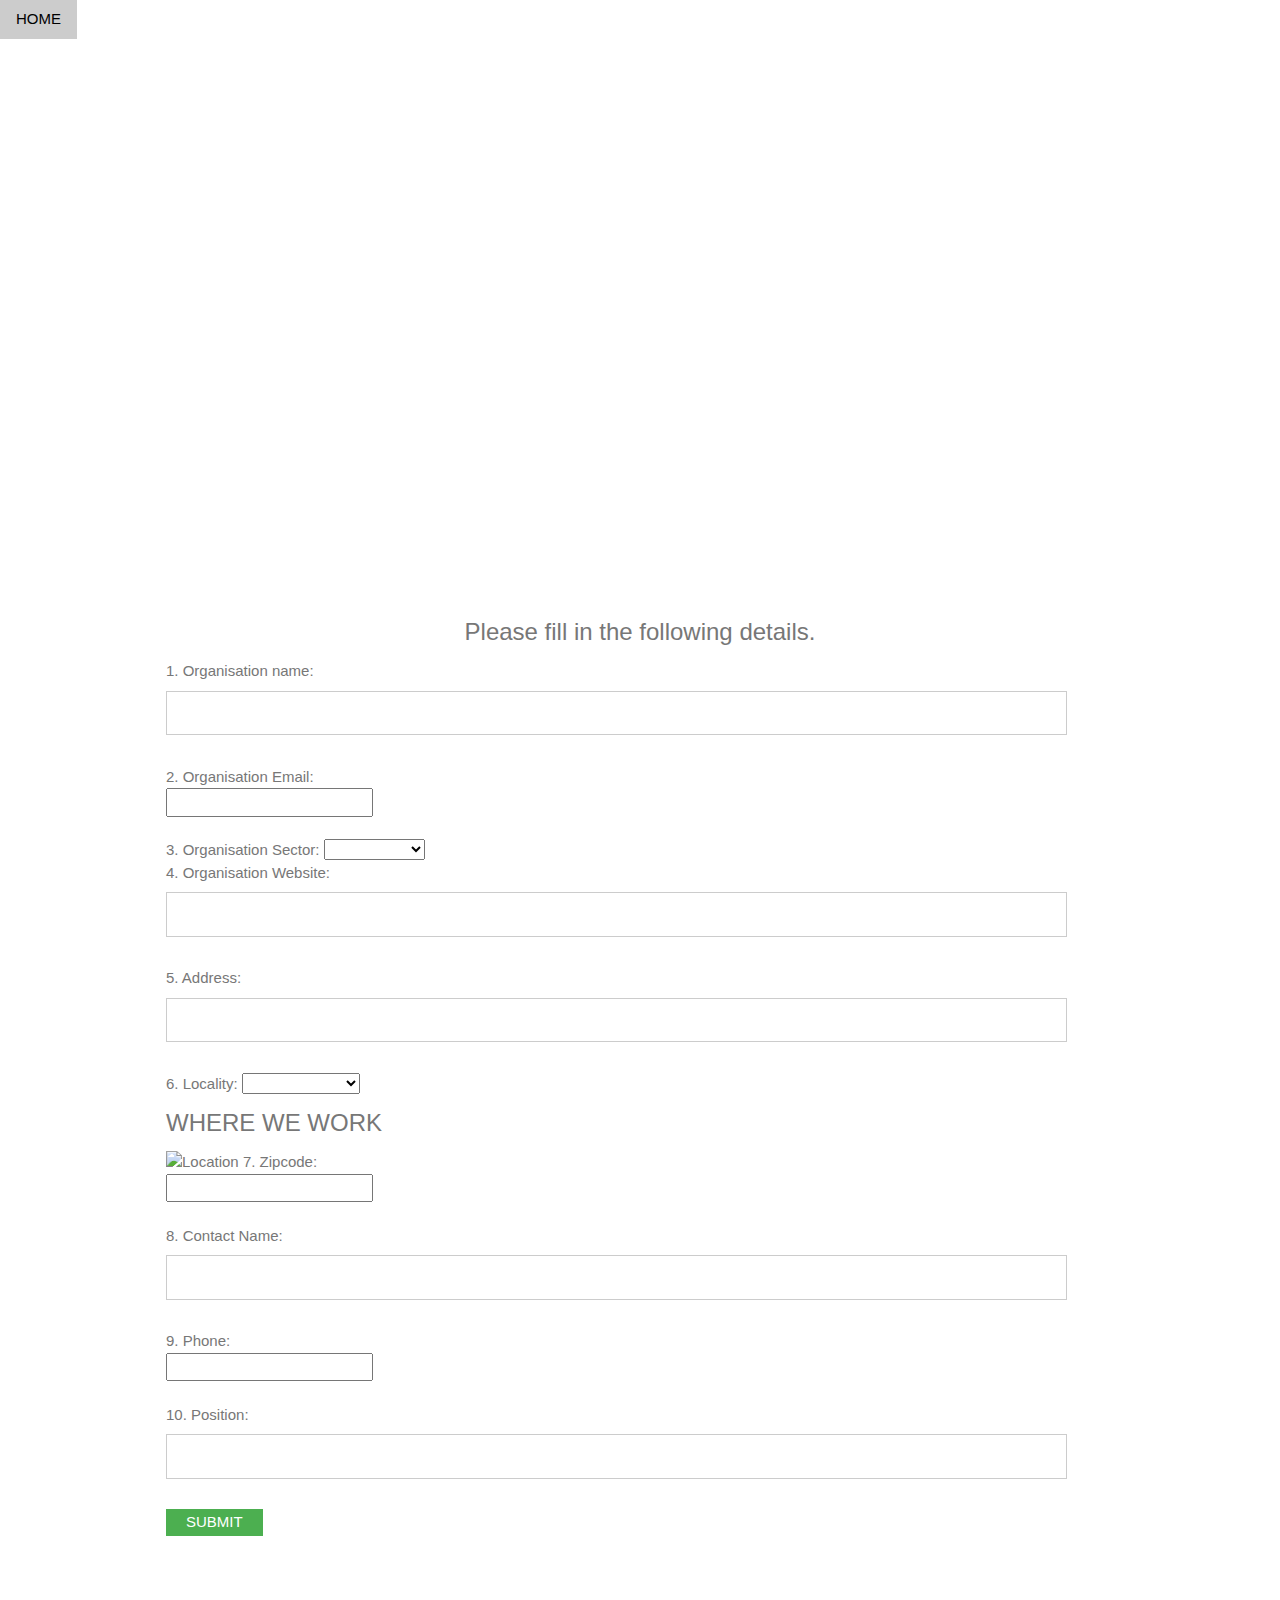
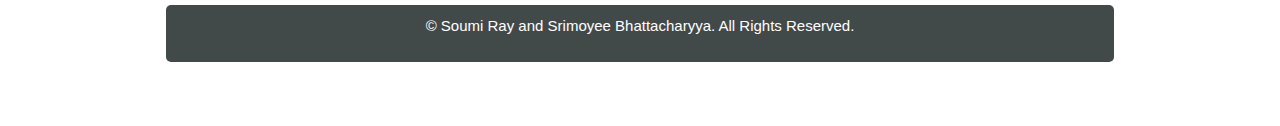
==== app/src/ui/advertiseform.html @ afe5620c "Fixed mobile view issue. Added advertise forms" ====
<!DOCTYPE html>
<html>
<head>
<title>Green Strips</title>
<meta charset="UTF-8">
<meta name="viewport" content="width=device-width, initial-scale=1">
<!-- <link rel="stylesheet" href="https://www.w3schools.com/w3css/4/w3.css">
<link rel="stylesheet" href="https://fonts.googleapis.com/css?family=Lato">-->
<link rel="stylesheet" href="https://cdnjs.cloudflare.com/ajax/libs/font-awesome/4.7.0/css/font-awesome.min.css">
<link rel="stylesheet" href="./style.css">
<link rel="stylesheet" href="./styleadvertise1.css">
</head>

<body>

<!-- Navbar (sit on top) -->
<div class="w3-top">
  <div class="w3-bar w3-text-white" id="myNavbar">
    <a class="w3-bar-item w3-button w3-hover-black w3-hide-medium w3-hide-large w3-right" href="javascript:void(0);" onclick="toggleFunction()" title="Toggle Navigation Menu">
      <i class="fa fa-bars"></i>
    </a>
    <a href="#home" class="w3-bar-item w3-button">HOME</a>
    <a href="#about" class="w3-bar-item w3-button w3-hide-small"><i class="fa fa-user"></i> ABOUT</a>
    <a href="#portfolio" class="w3-bar-item w3-button w3-hide-small"><i class="fa fa-th"></i> OUR WORK</a>
    <a href="#contact" class="w3-bar-item w3-button w3-hide-small"><i class="fa fa-envelope"></i> CONTACT</a>
    <a href="./ui/advertiseform.html" class="w3-bar-item w3-button w3-hide-small"><i class="fa fa-newspaper-o"></i> ADVERTISE</a>


		<!--SIGN IN PAGE STARTS HERE-->
		<button onclick="document.getElementById('id01').style.display='block'" class="w3-bar-item w3-button w3-hide-small w3-right w3-hover-red;"><i class="fa fa-sign-in "></i> SIGN IN</button>
		<div id="id01" class="modal">
			<form class="modal-content animate" action="/action_page.php">
		<div class="imgcontainer">
		<span onclick="document.getElementById('id01').style.display='none'" class="close" title="Close">&times;</span>
		<img src="./images/signin.jpg" alt="Avatar" class="avatar">
		</div>

		<div class="container">
		<label><b>Username</b></label>
		<input type="text" placeholder="Enter Username" name="uname" required>

		<label><b>Password</b></label>
		<input type="password" placeholder="Enter Password" name="psw" required>

		<button id="signin" type="submit">SIGN IN</button>
		</div>

		<div class="container" style="background-color:#f1f1f1">
		<button type="button" onclick="document.getElementById('id01').style.display='none'" class="cancelbtn">Cancel</button>
		<button type="button" onclick="document.getElementById('id01').style.display='none'; document.getElementById('id02').style.display='block';" id="signupbtn">New member? Sign up here.</button>
		</div>
		</form>
		</div>
    <!--SIGN IN PAGE ends HERE-->
    <!--SIGN UP PAGE starts HERE-->
        <div id="id02" class="modal">
            <form class="modal-content animate" action="/action_page.php">
        <div class="imgcontainer">
        <span onclick="document.getElementById('id02').style.display='none'" class="close" title="Close">&times;</span>
        <img src="./images/signin.jpg" alt="Avatar" class="avatar">
        </div>

        <div class="container">
        <label><b>Username</b></label>
        <input type="text" placeholder="Enter Username" name="uname" required>

        <label><b>Password</b></label>
        <input type="password" placeholder="Enter Password" name="psw" required>

        <label><b>Password</b></label>
        <input type="password" placeholder="Enter Password" name="psw" required>

        <button id="signin" type="submit">SIGN UP</button>
        </div>

        <div class="container" style="background-color:#f1f1f1">
        <button type="button" onclick="document.getElementById('id02').style.display='none'" class="cancelbtn">Cancel</button>
        <button type="button" onclick="document.getElementById('id02').style.display='none'; document.getElementById('id01').style.display='block';" id="signupbtn">Sign in here.</button>
        </div>
        </form>
        </div>
  </div>

  <!-- Navbar on small screens -->
  <div id="navDemo" class="w3-bar-block w3-white w3-hide w3-hide-large w3-hide-medium">
    <a href="#about" class="w3-bar-item w3-button" onclick="toggleFunction()">ABOUT</a>
    <a href="#portfolio" class="w3-bar-item w3-button" onclick="toggleFunction()">OUR WORK</a>
    <a href="#contact" class="w3-bar-item w3-button" onclick="toggleFunction()">CONTACT</a>
	<a href="signin.html" class="w3-bar-item w3-button w3-hide-small"><i class="fa fa-sign-in"></i> SIGN IN</a>
	<a href="advertiseform.html" class="w3-bar-item w3-button w3-hide-small"><i class="fa fa-newspaper-o"></i> ADVERTISE</a>
  </div>
</div>

<!-- First Parallax Image with Logo Text
<div class="bgimg-1 w3-display-container w3-opacity-min" id="home">
  <div class="w3-display-middle" style="white-space:nowrap;">
    <span class="w3-center w3-padding-large w3-xlarge w3-wide w3-animate-opacity"><img src="./images/logo.jpg" class="w3-round w3-image w3-center" alt="Our Logo"  width="50%" height="100%"></span>
  </div>
</div>-->

<!-- Second Parallax Image with Portfolio Text -->
<div class="bgimg-1 w3-display-container w3-opacity-min" style="min-height: 60%">
  <div class="w3-display-middle w3-center" style="border:0.4em double white;padding:0.5%">
    <span class="w3-xxlarge w3-text-white w3-wide">Advertiser Informaion</span>
  </div>
</div>

<!-- Container (Form Section) -->
<div class="w3-content w3-container w3-padding-64" id="portfolio">
  <h3 class="w3-center">Please fill in the following details.</h3>
  <form action="___________" method="post">
1. Organisation name:</br>
<input type="text" name="org_name" required><br/><br/>
2. Organisation Email:<br/>
<input type="email" name="org_email" required><br/><br/>
3. Organisation Sector:
<select name="sector" required>
  <option label=" "></option>
  <option value="educational" required>Educational</option>
  <option value="medical" required>Medical</option>
  <option value="others" required>Others</option>
</select></br>
<!-- <input type="text" name="org_sector" required><br/><br/> -->
4. Organisation Website:
<input type="text" name="org_website" required ><br/><br/>
5. Address:</br>
<input type="text" name="address" required ><br/><br/>
6. Locality:
<select name="location" required>
  <option label=" "></option>
  <option value="kankurganchi" required>Kankurganchi</option>
  <option value="bangur" required>Bangur</option>
  <option value="saltlake" required>Salt Lake</option>
  <option value="collegestreet required">College Street</option>
</select></br>
<!-- <input type="text" name="city" required ><br/><br/> -->
 <h3>WHERE WE WORK</h3>
 <img src="./images/location.jpg" alt="Location" style="width:100%">
7. Zipcode:</br>
<input type="number" name="zipcode" required ><br/><br/>
8. Contact Name:</br>
<input type="text" name="contact_name" required ><br/><br/>
9. Phone:</br>
<input type="number" name="contact_phone" required ><br/><br/>
10. Position:</br>
<input type="text" name="contact_position" required ><br/><br/>

<button class="btn" type="submit" formaction="---------">SUBMIT</button>
<!-- <br>&emsp; &emsp; &emsp; &nbsp&nbsp&nbsp<input type="submit" value="Submit"><br> -->
<br/><br/>
</form>
<footer>
&copy; Soumi Ray and Srimoyee Bhattacharyya. All Rights Reserved.</p>
</footer>
<script src="./script.js"></script>
</body>
</html>
---- app/src/ui/style.css ----
body,h1,h2,h3,h4,h5,h6 {font-family: "Lato", sans-serif;}
body, html {
    color: #777;
    line-height: 1.8;
    min-width: 100%;
    margin: 0;
    padding: 0;
    height:100%;
}
/* Create a Parallax Effect */
.bgimg-1, .bgimg-2, .bgimg-3 {
    background-attachment: fixed;
    background-position: center;
    background-repeat: no-repeat;
    background-size: cover;
}

/* First image (Logo. Full height) */
.bgimg-1 {
    background-image: url('./images/back1.jpg');
    min-height: 100%;
}

/* Second image (Portfolio) */
.bgimg-2 {
    background-image: url("./images/leaves_raindrop.jpg");
    min-height: 400px;
}

/* Third image (Contact) */
.bgimg-3 {
    background-image: url("./images/back1.jpg");
    min-height: 400px;
}

.w3-wide {letter-spacing: 10px;}
.w3-hover-opacity {cursor: pointer;}

/* Turn off parallax scrolling for tablets and phones */
@media only screen and (max-device-width: 1024px) {
    .bgimg-1, .bgimg-2, .bgimg-3 {
        background-attachment: scroll;
    }
}
/* Change styles for span and cancel button on extra small screens */
@media screen and (max-width: 300px) {
    span.psw {
       display: block;
       float: none;
    }
    .cancelbtn {
       width: 100%;
    }
    .modal-content{
      min-width: 95%;
    }
}/*Login styling ends here*/

/* On smaller screens, decrease text size */
@media only screen and (max-width: 300px) {
  .text {font-size: 11px}
}
@media only screen and (max-width: 800px) {
  .modal-content{
      min-width: 90%;
      max-width: 95%;
    }
}
/*Login styling starts here*/
/* Full-width input fields */
input[type=text], input[type=password] {
    width: 95%;
    padding: 10px 20px;
    margin: 8px auto 8px auto;
    display: inline-block;
    border: 1px solid #ccc;
    box-sizing: border-box;
}

/* Set a style for all buttons */
button {
    background-color: #4CAF50;
    color: white;
    padding: 2px 20px;
    margin: 1px 0;
    border: none;
    cursor: pointer;
    width:auto;
}

button:hover {
    opacity: 0.8;
}

/* Extra styles for the cancel button */
.cancelbtn {
    width: auto;
    padding: 10px 18px;
    background-color: #E74C3C;
}
#navSignout{
  display: none;
}
#signin, #signup {
    width: auto;
    padding: 10px 18px;
    background-color: #229954;
    position: relative;
}
#btnchange {
    width: auto;
    padding: 10px 18px;
    background-color: #DC7633;
}
#error-msg{
  width: 95%;
  padding: 10px 20px;
  margin: 8px 0;
  background-color: #FDEDEC;
  color:#7B241C;
  border: 5px solid #CB4335  ;
  display:none;
}
#success-msg{
  width: 95%;
  padding: 10px 20px;
  margin: 8px 0;
  background-color: #D5F5E3;
  color:#196F3D;
  border: 5px solid green;
  display: none;
}
/* Center the image and position the close button */
.imgcontainer {
    text-align: center;
    margin: 24px 0 12px 0;
    position: relative;
}

img.avatar {
    width: 40%;
    border-radius: 50%;
}

.container {
    padding: 16px;
}

span.psw {
    float: right;
    padding-top: 16px;
}

/* The Modal (background) */
.modal {
    display: none; /* Hidden by default */
    position: fixed; /* Stay in place */
    z-index: 1; /* Sit on top */
    left: 0;
    top: 0;
    width: 100%; /* Full width */
    height: 100%; /* Full height */
    overflow: auto; /* Enable scroll if needed */
    background-color: rgb(0,0,0); /* Fallback color */
    background-color: rgba(0,0,0,0.4); /* Black w/ opacity */
    padding-top: 1%;
}

/* Modal Content/Box */
.modal-content {
    background-color: #fefefe;
    margin: 4% auto 4% auto; /* 4% from the top, 4% from the bottom and centered */
    border: 1px solid #888;
    max-width: 50%;/*Could be more or less, depending on screen size */
}

/* The Close Button (x) */
.close {
    position: absolute;
    right: 25px;
    top: 0;
    color: #000;
    font-size: 35px;
    font-weight: bold;
}

.close:hover,
.close:focus {
    color: red;
    cursor: pointer;
}

/* Add Zoom Animation */
.animate {
    -webkit-animation: animatezoom 0.6s;
    animation: animatezoom 0.6s
}

@-webkit-keyframes animatezoom {
    from {-webkit-transform: scale(0)}
    to {-webkit-transform: scale(1)}
}

@keyframes animatezoom {
    from {transform: scale(0)}
    to {transform: scale(1)}
}

* {box-sizing:border-box}
body {font-family: Verdana,sans-serif;}
.mySlides {display:none}

/* Slideshow container */
.slideshow-container {
  max-width: 1000px;
  position: relative;
  margin: auto;
}

/* Caption text */
.text {
  color: #f2f2f2;
  font-size: 15px;
  padding: 8px 12px;
  position: absolute;
  bottom: 8px;
  width: 100%;
  text-align: center;
}

/* Number text (1/3 etc) */
.numbertext {
  color: #f2f2f2;
  font-size: 12px;
  padding: 8px 12px;
  position: absolute;
  top: 0;
}

/* The dots/bullets/indicators */
.dot {
  height: 13px;
  width: 13px;
  margin: 0 2px;
  background-color: #bbb;
  border-radius: 50%;
  display: inline-block;
  transition: background-color 0.6s ease;
}

.active {
  background-color: #717171;
}

/* Fading animation */
.fade {
  -webkit-animation-name: fade;
  -webkit-animation-duration: 1.5s;
  animation-name: fade;
  animation-duration: 1.5s;
}

@-webkit-keyframes fade {
  from {opacity: .4}
  to {opacity: 1}
}

@keyframes fade {
  from {opacity: .4}
  to {opacity: 1}
}


footer{
horizontal-align:middle;
background-position:center;
margin-top:5%;
border-radius:5px;
text-decoration:none;
padding:1%;
color:#FFFFFF;
width:100%;
height:10%;
background:#424949;
text-align:center;
}
---- app/src/ui/styleadvertise1.css ----
/* W3.CSS 4.04 Apr 2017 by Jan Egil and Borge Refsnes */
html{box-sizing:border-box}*,*:before,*:after{box-sizing:inherit}
/* Extract from normalize.css by Nicolas Gallagher and Jonathan Neal git.io/normalize */
html{-ms-text-size-adjust:100%;-webkit-text-size-adjust:100%}body{margin:0}
article,aside,details,figcaption,figure,footer,header,main,menu,nav,section,summary{display:block}
audio,canvas,progress,video{display:inline-block}progress{vertical-align:baseline}
audio:not([controls]){display:none;height:0}[hidden],template{display:none}
a{background-color:transparent;-webkit-text-decoration-skip:objects}
a:active,a:hover{outline-width:0}abbr[title]{border-bottom:none;text-decoration:underline;text-decoration:underline dotted}
dfn{font-style:italic}mark{background:#ff0;color:#000}
small{font-size:80%}sub,sup{font-size:75%;line-height:0;position:relative;vertical-align:baseline}
sub{bottom:-0.25em}sup{top:-0.5em}figure{margin:1em 40px}img{border-style:none}svg:not(:root){overflow:hidden}
code,kbd,pre,samp{font-family:monospace,monospace;font-size:1em}hr{box-sizing:content-box;height:0;overflow:visible}
button,input,select,textarea{font:inherit;margin:0}optgroup{font-weight:bold}
button,input{overflow:visible}button,select{text-transform:none}
button,html [type=button],[type=reset],[type=submit]{-webkit-appearance:button}
button::-moz-focus-inner, [type=button]::-moz-focus-inner, [type=reset]::-moz-focus-inner, [type=submit]::-moz-focus-inner{border-style:none;padding:0}
button:-moz-focusring, [type=button]:-moz-focusring, [type=reset]:-moz-focusring, [type=submit]:-moz-focusring{outline:1px dotted ButtonText}
fieldset{border:1px solid #c0c0c0;margin:0 2px;padding:.35em .625em .75em}
legend{color:inherit;display:table;max-width:100%;padding:0;white-space:normal}textarea{overflow:auto}
[type=checkbox],[type=radio]{padding:0}
[type=number]::-webkit-inner-spin-button,[type=number]::-webkit-outer-spin-button{height:auto}
[type=search]{-webkit-appearance:textfield;outline-offset:-2px}
[type=search]::-webkit-search-cancel-button,[type=search]::-webkit-search-decoration{-webkit-appearance:none}
::-webkit-input-placeholder{color:inherit;opacity:0.54}
::-webkit-file-upload-button{-webkit-appearance:button;font:inherit}
/* End extract */
html,body{font-family:Verdana,sans-serif;font-size:15px;line-height:1.5}html{overflow-x:hidden}
h1{font-size:36px}h2{font-size:30px}h3{font-size:24px}h4{font-size:20px}h5{font-size:18px}h6{font-size:16px}.w3-serif{font-family:serif}
h1,h2,h3,h4,h5,h6{font-family:"Segoe UI",Arial,sans-serif;font-weight:400;margin:10px 0}.w3-wide{letter-spacing:4px}
hr{border:0;border-top:1px solid #eee;margin:20px 0}
.w3-image{max-width:100%;height:auto}img{margin-bottom:-5px}a{color:inherit}
.w3-table,.w3-table-all{border-collapse:collapse;border-spacing:0;width:100%;display:table}.w3-table-all{border:1px solid #ccc}
.w3-bordered tr,.w3-table-all tr{border-bottom:1px solid #ddd}.w3-striped tbody tr:nth-child(even){background-color:#f1f1f1}
.w3-table-all tr:nth-child(odd){background-color:#fff}.w3-table-all tr:nth-child(even){background-color:#f1f1f1}
.w3-hoverable tbody tr:hover,.w3-ul.w3-hoverable li:hover{background-color:#ccc}.w3-centered tr th,.w3-centered tr td{text-align:center}
.w3-table td,.w3-table th,.w3-table-all td,.w3-table-all th{padding:8px 8px;display:table-cell;text-align:left;vertical-align:top}
.w3-table th:first-child,.w3-table td:first-child,.w3-table-all th:first-child,.w3-table-all td:first-child{padding-left:16px}
.w3-btn,.w3-button{border:none;display:inline-block;outline:0;padding:8px 16px;vertical-align:middle;overflow:hidden;text-decoration:none;color:inherit;background-color:inherit;text-align:center;cursor:pointer;white-space:nowrap}
.w3-btn:hover{box-shadow:0 8px 16px 0 rgba(0,0,0,0.2),0 6px 20px 0 rgba(0,0,0,0.19)}
.w3-btn,.w3-button{-webkit-touch-callout:none;-webkit-user-select:none;-khtml-user-select:none;-moz-user-select:none;-ms-user-select:none;user-select:none}   
.w3-disabled,.w3-btn:disabled,.w3-button:disabled{cursor:not-allowed;opacity:0.3}.w3-disabled *,:disabled *{pointer-events:none}
.w3-btn.w3-disabled:hover,.w3-btn:disabled:hover{box-shadow:none}
.w3-badge,.w3-tag{background-color:#000;color:#fff;display:inline-block;padding-left:8px;padding-right:8px;text-align:center}.w3-badge{border-radius:50%}
.w3-ul{list-style-type:none;padding:0;margin:0}.w3-ul li{padding:8px 16px;border-bottom:1px solid #ddd}.w3-ul li:last-child{border-bottom:none}
.w3-tooltip,.w3-display-container{position:relative}.w3-tooltip .w3-text{display:none}.w3-tooltip:hover .w3-text{display:inline-block}
.w3-ripple:active{opacity:0.5}.w3-ripple{transition:opacity 0s}
.w3-input{padding:8px;display:block;border:none;border-bottom:1px solid #ccc;width:100%}
.w3-select{padding:9px 0;width:100%;border:none;border-bottom:1px solid #ccc}
.w3-dropdown-click,.w3-dropdown-hover{position:relative;display:inline-block;cursor:pointer}
.w3-dropdown-hover:hover .w3-dropdown-content{display:block;z-index:1}
.w3-dropdown-hover:first-child,.w3-dropdown-click:hover{background-color:#ccc;color:#000}
.w3-dropdown-hover:hover > .w3-button:first-child,.w3-dropdown-click:hover > .w3-button:first-child{background-color:#ccc;color:#000}
.w3-dropdown-content{cursor:auto;color:#000;background-color:#fff;display:none;position:absolute;min-width:160px;margin:0;padding:0}
.w3-check,.w3-radio{width:24px;height:24px;position:relative;top:6px}
.w3-sidebar{height:100%;width:200px;background-color:#fff;position:fixed!important;z-index:1;overflow:auto}
.w3-bar-block .w3-dropdown-hover,.w3-bar-block .w3-dropdown-click{width:100%}
.w3-bar-block .w3-dropdown-hover .w3-dropdown-content,.w3-bar-block .w3-dropdown-click .w3-dropdown-content{min-width:100%}
.w3-bar-block .w3-dropdown-hover .w3-button,.w3-bar-block .w3-dropdown-click .w3-button{width:100%;text-align:left;padding:8px 16px}
.w3-main,#main{transition:margin-left .4s}
.w3-modal{z-index:3;display:none;padding-top:100px;position:fixed;left:0;top:0;width:100%;height:100%;overflow:auto;background-color:rgb(0,0,0);background-color:rgba(0,0,0,0.4)}
.w3-modal-content{margin:auto;background-color:#fff;position:relative;padding:0;outline:0;width:600px}
.w3-bar{width:100%;overflow:hidden}.w3-center .w3-bar{display:inline-block;width:auto}
.w3-bar .w3-bar-item{padding:8px 16px;float:left;width:auto;border:none;outline:none;display:block}
.w3-bar .w3-dropdown-hover,.w3-bar .w3-dropdown-click{position:static;float:left}
.w3-bar .w3-button{white-space:normal}
.w3-bar-block .w3-bar-item{width:100%;display:block;padding:8px 16px;text-align:left;border:none;outline:none;white-space:normal;float:none}
.w3-bar-block.w3-center .w3-bar-item{text-align:center}.w3-block{display:block;width:100%}
.w3-responsive{overflow-x:auto}
.w3-container:after,.w3-container:before,.w3-panel:after,.w3-panel:before,.w3-row:after,.w3-row:before,.w3-row-padding:after,.w3-row-padding:before,
.w3-cell-row:before,.w3-cell-row:after,.w3-clear:after,.w3-clear:before,.w3-bar:before,.w3-bar:after{content:"";display:table;clear:both}
.w3-col,.w3-half,.w3-third,.w3-twothird,.w3-threequarter,.w3-quarter{float:left;width:100%}
.w3-col.s1{width:8.33333%}.w3-col.s2{width:16.66666%}.w3-col.s3{width:24.99999%}.w3-col.s4{width:33.33333%}
.w3-col.s5{width:41.66666%}.w3-col.s6{width:49.99999%}.w3-col.s7{width:58.33333%}.w3-col.s8{width:66.66666%}
.w3-col.s9{width:74.99999%}.w3-col.s10{width:83.33333%}.w3-col.s11{width:91.66666%}.w3-col.s12{width:99.99999%}
@media (min-width:601px){.w3-col.m1{width:8.33333%}.w3-col.m2{width:16.66666%}.w3-col.m3,.w3-quarter{width:24.99999%}.w3-col.m4,.w3-third{width:33.33333%}
.w3-col.m5{width:41.66666%}.w3-col.m6,.w3-half{width:49.99999%}.w3-col.m7{width:58.33333%}.w3-col.m8,.w3-twothird{width:66.66666%}
.w3-col.m9,.w3-threequarter{width:74.99999%}.w3-col.m10{width:83.33333%}.w3-col.m11{width:91.66666%}.w3-col.m12{width:99.99999%}}
@media (min-width:993px){.w3-col.l1{width:8.33333%}.w3-col.l2{width:16.66666%}.w3-col.l3{width:24.99999%}.w3-col.l4{width:33.33333%}
.w3-col.l5{width:41.66666%}.w3-col.l6{width:49.99999%}.w3-col.l7{width:58.33333%}.w3-col.l8{width:66.66666%}
.w3-col.l9{width:74.99999%}.w3-col.l10{width:83.33333%}.w3-col.l11{width:91.66666%}.w3-col.l12{width:99.99999%}}
.w3-content{max-width:980px;margin:auto}.w3-rest{overflow:hidden}
.w3-cell-row{display:table;width:100%}.w3-cell{display:table-cell}
.w3-cell-top{vertical-align:top}.w3-cell-middle{vertical-align:middle}.w3-cell-bottom{vertical-align:bottom}
.w3-hide{display:none!important}.w3-show-block,.w3-show{display:block!important}.w3-show-inline-block{display:inline-block!important}
@media (max-width:600px){.w3-modal-content{margin:0 10px;width:auto!important}.w3-modal{padding-top:30px}
.w3-dropdown-hover.w3-mobile .w3-dropdown-content,.w3-dropdown-click.w3-mobile .w3-dropdown-content{position:relative}	
.w3-hide-small{display:none!important}.w3-mobile{display:block;width:100%!important}.w3-bar-item.w3-mobile,.w3-dropdown-hover.w3-mobile,.w3-dropdown-click.w3-mobile{text-align:center}
.w3-dropdown-hover.w3-mobile,.w3-dropdown-hover.w3-mobile .w3-btn,.w3-dropdown-hover.w3-mobile .w3-button,.w3-dropdown-click.w3-mobile,.w3-dropdown-click.w3-mobile .w3-btn,.w3-dropdown-click.w3-mobile .w3-button{width:100%}}
@media (max-width:768px){.w3-modal-content{width:500px}.w3-modal{padding-top:50px}}
@media (min-width:993px){.w3-modal-content{width:900px}.w3-hide-large{display:none!important}.w3-sidebar.w3-collapse{display:block!important}}
@media (max-width:992px) and (min-width:601px){.w3-hide-medium{display:none!important}}
@media (max-width:992px){.w3-sidebar.w3-collapse{display:none}.w3-main{margin-left:0!important;margin-right:0!important}}
.w3-top,.w3-bottom{position:fixed;width:100%;z-index:1}.w3-top{top:0}.w3-bottom{bottom:0}
.w3-overlay{position:fixed;display:none;width:100%;height:100%;top:0;left:0;right:0;bottom:0;background-color:rgba(0,0,0,0.5);z-index:2}
.w3-display-topleft{position:absolute;left:0;top:0}.w3-display-topright{position:absolute;right:0;top:0}
.w3-display-bottomleft{position:absolute;left:0;bottom:0}.w3-display-bottomright{position:absolute;right:0;bottom:0}
.w3-display-middle{position:absolute;top:50%;left:50%;transform:translate(-50%,-50%);-ms-transform:translate(-50%,-50%)}
.w3-display-left{position:absolute;top:50%;left:0%;transform:translate(0%,-50%);-ms-transform:translate(-0%,-50%)}
.w3-display-right{position:absolute;top:50%;right:0%;transform:translate(0%,-50%);-ms-transform:translate(0%,-50%)}
.w3-display-topmiddle{position:absolute;left:50%;top:0;transform:translate(-50%,0%);-ms-transform:translate(-50%,0%)}
.w3-display-bottommiddle{position:absolute;left:50%;bottom:0;transform:translate(-50%,0%);-ms-transform:translate(-50%,0%)}
.w3-display-container:hover .w3-display-hover{display:block}.w3-display-container:hover span.w3-display-hover{display:inline-block}.w3-display-hover{display:none}
.w3-display-position{position:absolute}
.w3-circle{border-radius:50%}
.w3-round-small{border-radius:2px}.w3-round,.w3-round-medium{border-radius:4px}.w3-round-large{border-radius:8px}.w3-round-xlarge{border-radius:16px}.w3-round-xxlarge{border-radius:32px}
.w3-row-padding,.w3-row-padding>.w3-half,.w3-row-padding>.w3-third,.w3-row-padding>.w3-twothird,.w3-row-padding>.w3-threequarter,.w3-row-padding>.w3-quarter,.w3-row-padding>.w3-col{padding:0 8px}
.w3-container,.w3-panel{padding:0.01em 16px}.w3-panel{margin-top:16px;margin-bottom:16px}
.w3-code,.w3-codespan{font-family:Consolas,"courier new";font-size:16px}
.w3-code{width:auto;background-color:#fff;padding:8px 12px;border-left:4px solid #4CAF50;word-wrap:break-word}
.w3-codespan{color:crimson;background-color:#f1f1f1;padding-left:4px;padding-right:4px;font-size:110%}
.w3-card,.w3-card-2{box-shadow:0 2px 5px 0 rgba(0,0,0,0.16),0 2px 10px 0 rgba(0,0,0,0.12)}
.w3-card-4,.w3-hover-shadow:hover{box-shadow:0 4px 10px 0 rgba(0,0,0,0.2),0 4px 20px 0 rgba(0,0,0,0.19)}
.w3-spin{animation:w3-spin 2s infinite linear}@keyframes w3-spin{0%{transform:rotate(0deg)}100%{transform:rotate(359deg)}}
.w3-animate-fading{animation:fading 10s infinite}@keyframes fading{0%{opacity:0}50%{opacity:1}100%{opacity:0}}
.w3-animate-opacity{animation:opac 0.8s}@keyframes opac{from{opacity:0} to{opacity:1}}
.w3-animate-top{position:relative;animation:animatetop 0.4s}@keyframes animatetop{from{top:-300px;opacity:0} to{top:0;opacity:1}}
.w3-animate-left{position:relative;animation:animateleft 0.4s}@keyframes animateleft{from{left:-300px;opacity:0} to{left:0;opacity:1}}
.w3-animate-right{position:relative;animation:animateright 0.4s}@keyframes animateright{from{right:-300px;opacity:0} to{right:0;opacity:1}}
.w3-animate-bottom{position:relative;animation:animatebottom 0.4s}@keyframes animatebottom{from{bottom:-300px;opacity:0} to{bottom:0;opacity:1}}
.w3-animate-zoom {animation:animatezoom 0.6s}@keyframes animatezoom{from{transform:scale(0)} to{transform:scale(1)}}
.w3-animate-input{transition:width 0.4s ease-in-out}.w3-animate-input:focus{width:100%!important}
.w3-opacity,.w3-hover-opacity:hover{opacity:0.60}.w3-opacity-off,.w3-hover-opacity-off:hover{opacity:1}
.w3-opacity-max{opacity:0.25}.w3-opacity-min{opacity:0.75}
.w3-greyscale-max,.w3-grayscale-max,.w3-hover-greyscale:hover,.w3-hover-grayscale:hover{filter:grayscale(100%)}
.w3-greyscale,.w3-grayscale{filter:grayscale(75%)}.w3-greyscale-min,.w3-grayscale-min{filter:grayscale(50%)}
.w3-sepia{filter:sepia(75%)}.w3-sepia-max,.w3-hover-sepia:hover{filter:sepia(100%)}.w3-sepia-min{filter:sepia(50%)}
.w3-tiny{font-size:10px!important}.w3-small{font-size:12px!important}.w3-medium{font-size:15px!important}.w3-large{font-size:18px!important}
.w3-xlarge{font-size:24px!important}.w3-xxlarge{font-size:36px!important}.w3-xxxlarge{font-size:48px!important}.w3-jumbo{font-size:64px!important}
.w3-left-align{text-align:left!important}.w3-right-align{text-align:right!important}.w3-justify{text-align:justify!important}.w3-center{text-align:center!important}
.w3-border-0{border:0!important}.w3-border{border:1px solid #ccc!important}
.w3-border-top{border-top:1px solid #ccc!important}.w3-border-bottom{border-bottom:1px solid #ccc!important}
.w3-border-left{border-left:1px solid #ccc!important}.w3-border-right{border-right:1px solid #ccc!important}
.w3-topbar{border-top:6px solid #ccc!important}.w3-bottombar{border-bottom:6px solid #ccc!important}
.w3-leftbar{border-left:6px solid #ccc!important}.w3-rightbar{border-right:6px solid #ccc!important}
.w3-section,.w3-code{margin-top:16px!important;margin-bottom:16px!important}
.w3-margin{margin:16px!important}.w3-margin-top{margin-top:16px!important}.w3-margin-bottom{margin-bottom:16px!important}
.w3-margin-left{margin-left:16px!important}.w3-margin-right{margin-right:16px!important}
.w3-padding-small{padding:4px 8px!important}.w3-padding{padding:8px 16px!important}.w3-padding-large{padding:12px 24px!important}
.w3-padding-16{padding-top:16px!important;padding-bottom:16px!important}.w3-padding-24{padding-top:24px!important;padding-bottom:24px!important}
.w3-padding-32{padding-top:32px!important;padding-bottom:32px!important}.w3-padding-48{padding-top:48px!important;padding-bottom:48px!important}
.w3-padding-64{padding-top:64px!important;padding-bottom:64px!important}
.w3-left{float:left!important}.w3-right{float:right!important}
.w3-button:hover{color:#000!important;background-color:#ccc!important}
.w3-transparent,.w3-hover-none:hover{background-color:transparent!important}
.w3-hover-none:hover{box-shadow:none!important}
/* Colors */
.w3-amber,.w3-hover-amber:hover{color:#000!important;background-color:#ffc107!important}
.w3-aqua,.w3-hover-aqua:hover{color:#000!important;background-color:#00ffff!important}
.w3-blue,.w3-hover-blue:hover{color:#fff!important;background-color:#2196F3!important}
.w3-light-blue,.w3-hover-light-blue:hover{color:#000!important;background-color:#87CEEB!important}
.w3-brown,.w3-hover-brown:hover{color:#fff!important;background-color:#795548!important}
.w3-cyan,.w3-hover-cyan:hover{color:#000!important;background-color:#00bcd4!important}
.w3-blue-grey,.w3-hover-blue-grey:hover,.w3-blue-gray,.w3-hover-blue-gray:hover{color:#fff!important;background-color:#607d8b!important}
.w3-green,.w3-hover-green:hover{color:#fff!important;background-color:#4CAF50!important}
.w3-light-green,.w3-hover-light-green:hover{color:#000!important;background-color:#8bc34a!important}
.w3-indigo,.w3-hover-indigo:hover{color:#fff!important;background-color:#3f51b5!important}
.w3-khaki,.w3-hover-khaki:hover{color:#000!important;background-color:#f0e68c!important}
.w3-lime,.w3-hover-lime:hover{color:#000!important;background-color:#cddc39!important}
.w3-orange,.w3-hover-orange:hover{color:#000!important;background-color:#ff9800!important}
.w3-deep-orange,.w3-hover-deep-orange:hover{color:#fff!important;background-color:#ff5722!important}
.w3-pink,.w3-hover-pink:hover{color:#fff!important;background-color:#e91e63!important}
.w3-purple,.w3-hover-purple:hover{color:#fff!important;background-color:#9c27b0!important}
.w3-deep-purple,.w3-hover-deep-purple:hover{color:#fff!important;background-color:#673ab7!important}
.w3-red,.w3-hover-red:hover{color:#fff!important;background-color:#f44336!important}
.w3-sand,.w3-hover-sand:hover{color:#000!important;background-color:#fdf5e6!important}
.w3-teal,.w3-hover-teal:hover{color:#fff!important;background-color:#009688!important}
.w3-yellow,.w3-hover-yellow:hover{color:#000!important;background-color:#ffeb3b!important}
.w3-white,.w3-hover-white:hover{color:#000!important;background-color:#fff!important}
.w3-black,.w3-hover-black:hover{color:#fff!important;background-color:#000!important}
.w3-grey,.w3-hover-grey:hover,.w3-gray,.w3-hover-gray:hover{color:#000!important;background-color:#bbb!important}
.w3-light-grey,.w3-hover-light-grey:hover,.w3-light-gray,.w3-hover-light-gray:hover{color:#000!important;background-color:#f1f1f1!important}
.w3-dark-grey,.w3-hover-dark-grey:hover,.w3-dark-gray,.w3-hover-dark-gray:hover{color:#fff!important;background-color:#616161!important}
.w3-pale-red,.w3-hover-pale-red:hover{color:#000!important;background-color:#ffdddd!important}
.w3-pale-green,.w3-hover-pale-green:hover{color:#000!important;background-color:#ddffdd!important}
.w3-pale-yellow,.w3-hover-pale-yellow:hover{color:#000!important;background-color:#ffffcc!important}
.w3-pale-blue,.w3-hover-pale-blue:hover{color:#000!important;background-color:#ddffff!important}
.w3-text-red,.w3-hover-text-red:hover{color:#f44336!important}
.w3-text-green,.w3-hover-text-green:hover{color:#4CAF50!important}
.w3-text-blue,.w3-hover-text-blue:hover{color:#2196F3!important}
.w3-text-yellow,.w3-hover-text-yellow:hover{color:#ffeb3b!important}
.w3-text-white,.w3-hover-text-white:hover{color:#fff!important}
.w3-text-black,.w3-hover-text-black:hover{color:#000!important}
.w3-text-grey,.w3-hover-text-grey:hover,.w3-text-gray,.w3-hover-text-gray:hover{color:#757575!important}
.w3-text-amber{color:#ffc107!important}
.w3-text-aqua{color:#00ffff!important}
.w3-text-light-blue{color:#87CEEB!important}
.w3-text-brown{color:#795548!important}
.w3-text-cyan{color:#00bcd4!important}
.w3-text-blue-grey,.w3-text-blue-gray{color:#607d8b!important}
.w3-text-light-green{color:#8bc34a!important}
.w3-text-indigo{color:#3f51b5!important}
.w3-text-khaki{color:#b4aa50!important}
.w3-text-lime{color:#cddc39!important}
.w3-text-orange{color:#ff9800!important}
.w3-text-deep-orange{color:#ff5722!important}
.w3-text-pink{color:#e91e63!important}
.w3-text-purple{color:#9c27b0!important}
.w3-text-deep-purple{color:#673ab7!important}
.w3-text-sand{color:#fdf5e6!important}
.w3-text-teal{color:#009688!important}
.w3-text-light-grey,.w3-hover-text-light-grey:hover,.w3-text-light-gray,.w3-hover-text-light-gray:hover{color:#f1f1f1!important}
.w3-text-dark-grey,.w3-hover-text-dark-grey:hover,.w3-text-dark-gray,.w3-hover-text-dark-gray:hover{color:#3a3a3a!important}
.w3-border-red,.w3-hover-border-red:hover{border-color:#f44336!important}
.w3-border-green,.w3-hover-border-green:hover{border-color:#4CAF50!important}
.w3-border-blue,.w3-hover-border-blue:hover{border-color:#2196F3!important}
.w3-border-yellow,.w3-hover-border-yellow:hover{border-color:#ffeb3b!important}
.w3-border-white,.w3-hover-border-white:hover{border-color:#fff!important}
.w3-border-black,.w3-hover-border-black:hover{border-color:#000!important}
.w3-border-grey,.w3-hover-border-grey:hover,.w3-border-gray,.w3-hover-border-gray:hover{border-color:#bbb!important}


/* latin-ext */
@font-face {
  font-family: 'Lato';
  font-style: normal;
  font-weight: 400;
  src: local('Lato Regular'), local('Lato-Regular'), url(https://fonts.gstatic.com/s/lato/v13/UyBMtLsHKBKXelqf4x7VRQ.woff2) format('woff2');
  unicode-range: U+0100-024F, U+1E00-1EFF, U+20A0-20AB, U+20AD-20CF, U+2C60-2C7F, U+A720-A7FF;
}
/* latin */
@font-face {
  font-family: 'Lato';
  font-style: normal;
  font-weight: 400;
  src: local('Lato Regular'), local('Lato-Regular'), url(https://fonts.gstatic.com/s/lato/v13/1YwB1sO8YE1Lyjf12WNiUA.woff2) format('woff2');
  unicode-range: U+0000-00FF, U+0131, U+0152-0153, U+02C6, U+02DA, U+02DC, U+2000-206F, U+2074, U+20AC, U+2212, U+2215;
}




/*!
 *  Font Awesome 4.7.0 by @davegandy - http://fontawesome.io - @fontawesome
 *  License - http://fontawesome.io/license (Font: SIL OFL 1.1, CSS: MIT License)
 */@font-face{font-family:'FontAwesome';src:url('../fonts/fontawesome-webfont.eot?v=4.7.0');src:url('../fonts/fontawesome-webfont.eot?#iefix&v=4.7.0') format('embedded-opentype'),url('../fonts/fontawesome-webfont.woff2?v=4.7.0') format('woff2'),url('../fonts/fontawesome-webfont.woff?v=4.7.0') format('woff'),url('../fonts/fontawesome-webfont.ttf?v=4.7.0') format('truetype'),url('../fonts/fontawesome-webfont.svg?v=4.7.0#fontawesomeregular') format('svg');font-weight:normal;font-style:normal}.fa{display:inline-block;font:normal normal normal 14px/1 FontAwesome;font-size:inherit;text-rendering:auto;-webkit-font-smoothing:antialiased;-moz-osx-font-smoothing:grayscale}.fa-lg{font-size:1.33333333em;line-height:.75em;vertical-align:-15%}.fa-2x{font-size:2em}.fa-3x{font-size:3em}.fa-4x{font-size:4em}.fa-5x{font-size:5em}.fa-fw{width:1.28571429em;text-align:center}.fa-ul{padding-left:0;margin-left:2.14285714em;list-style-type:none}.fa-ul>li{position:relative}.fa-li{position:absolute;left:-2.14285714em;width:2.14285714em;top:.14285714em;text-align:center}.fa-li.fa-lg{left:-1.85714286em}.fa-border{padding:.2em .25em .15em;border:solid .08em #eee;border-radius:.1em}.fa-pull-left{float:left}.fa-pull-right{float:right}.fa.fa-pull-left{margin-right:.3em}.fa.fa-pull-right{margin-left:.3em}.pull-right{float:right}.pull-left{float:left}.fa.pull-left{margin-right:.3em}.fa.pull-right{margin-left:.3em}.fa-spin{-webkit-animation:fa-spin 2s infinite linear;animation:fa-spin 2s infinite linear}.fa-pulse{-webkit-animation:fa-spin 1s infinite steps(8);animation:fa-spin 1s infinite steps(8)}@-webkit-keyframes fa-spin{0%{-webkit-transform:rotate(0deg);transform:rotate(0deg)}100%{-webkit-transform:rotate(359deg);transform:rotate(359deg)}}@keyframes fa-spin{0%{-webkit-transform:rotate(0deg);transform:rotate(0deg)}100%{-webkit-transform:rotate(359deg);transform:rotate(359deg)}}.fa-rotate-90{-ms-filter:"progid:DXImageTransform.Microsoft.BasicImage(rotation=1)";-webkit-transform:rotate(90deg);-ms-transform:rotate(90deg);transform:rotate(90deg)}.fa-rotate-180{-ms-filter:"progid:DXImageTransform.Microsoft.BasicImage(rotation=2)";-webkit-transform:rotate(180deg);-ms-transform:rotate(180deg);transform:rotate(180deg)}.fa-rotate-270{-ms-filter:"progid:DXImageTransform.Microsoft.BasicImage(rotation=3)";-webkit-transform:rotate(270deg);-ms-transform:rotate(270deg);transform:rotate(270deg)}.fa-flip-horizontal{-ms-filter:"progid:DXImageTransform.Microsoft.BasicImage(rotation=0, mirror=1)";-webkit-transform:scale(-1, 1);-ms-transform:scale(-1, 1);transform:scale(-1, 1)}.fa-flip-vertical{-ms-filter:"progid:DXImageTransform.Microsoft.BasicImage(rotation=2, mirror=1)";-webkit-transform:scale(1, -1);-ms-transform:scale(1, -1);transform:scale(1, -1)}:root .fa-rotate-90,:root .fa-rotate-180,:root .fa-rotate-270,:root .fa-flip-horizontal,:root .fa-flip-vertical{filter:none}.fa-stack{position:relative;display:inline-block;width:2em;height:2em;line-height:2em;vertical-align:middle}.fa-stack-1x,.fa-stack-2x{position:absolute;left:0;width:100%;text-align:center}.fa-stack-1x{line-height:inherit}.fa-stack-2x{font-size:2em}.fa-inverse{color:#fff}.fa-glass:before{content:"\f000"}.fa-music:before{content:"\f001"}.fa-search:before{content:"\f002"}.fa-envelope-o:before{content:"\f003"}.fa-heart:before{content:"\f004"}.fa-star:before{content:"\f005"}.fa-star-o:before{content:"\f006"}.fa-user:before{content:"\f007"}.fa-film:before{content:"\f008"}.fa-th-large:before{content:"\f009"}.fa-th:before{content:"\f00a"}.fa-th-list:before{content:"\f00b"}.fa-check:before{content:"\f00c"}.fa-remove:before,.fa-close:before,.fa-times:before{content:"\f00d"}.fa-search-plus:before{content:"\f00e"}.fa-search-minus:before{content:"\f010"}.fa-power-off:before{content:"\f011"}.fa-signal:before{content:"\f012"}.fa-gear:before,.fa-cog:before{content:"\f013"}.fa-trash-o:before{content:"\f014"}.fa-home:before{content:"\f015"}.fa-file-o:before{content:"\f016"}.fa-clock-o:before{content:"\f017"}.fa-road:before{content:"\f018"}.fa-download:before{content:"\f019"}.fa-arrow-circle-o-down:before{content:"\f01a"}.fa-arrow-circle-o-up:before{content:"\f01b"}.fa-inbox:before{content:"\f01c"}.fa-play-circle-o:before{content:"\f01d"}.fa-rotate-right:before,.fa-repeat:before{content:"\f01e"}.fa-refresh:before{content:"\f021"}.fa-list-alt:before{content:"\f022"}.fa-lock:before{content:"\f023"}.fa-flag:before{content:"\f024"}.fa-headphones:before{content:"\f025"}.fa-volume-off:before{content:"\f026"}.fa-volume-down:before{content:"\f027"}.fa-volume-up:before{content:"\f028"}.fa-qrcode:before{content:"\f029"}.fa-barcode:before{content:"\f02a"}.fa-tag:before{content:"\f02b"}.fa-tags:before{content:"\f02c"}.fa-book:before{content:"\f02d"}.fa-bookmark:before{content:"\f02e"}.fa-print:before{content:"\f02f"}.fa-camera:before{content:"\f030"}.fa-font:before{content:"\f031"}.fa-bold:before{content:"\f032"}.fa-italic:before{content:"\f033"}.fa-text-height:before{content:"\f034"}.fa-text-width:before{content:"\f035"}.fa-align-left:before{content:"\f036"}.fa-align-center:before{content:"\f037"}.fa-align-right:before{content:"\f038"}.fa-align-justify:before{content:"\f039"}.fa-list:before{content:"\f03a"}.fa-dedent:before,.fa-outdent:before{content:"\f03b"}.fa-indent:before{content:"\f03c"}.fa-video-camera:before{content:"\f03d"}.fa-photo:before,.fa-image:before,.fa-picture-o:before{content:"\f03e"}.fa-pencil:before{content:"\f040"}.fa-map-marker:before{content:"\f041"}.fa-adjust:before{content:"\f042"}.fa-tint:before{content:"\f043"}.fa-edit:before,.fa-pencil-square-o:before{content:"\f044"}.fa-share-square-o:before{content:"\f045"}.fa-check-square-o:before{content:"\f046"}.fa-arrows:before{content:"\f047"}.fa-step-backward:before{content:"\f048"}.fa-fast-backward:before{content:"\f049"}.fa-backward:before{content:"\f04a"}.fa-play:before{content:"\f04b"}.fa-pause:before{content:"\f04c"}.fa-stop:before{content:"\f04d"}.fa-forward:before{content:"\f04e"}.fa-fast-forward:before{content:"\f050"}.fa-step-forward:before{content:"\f051"}.fa-eject:before{content:"\f052"}.fa-chevron-left:before{content:"\f053"}.fa-chevron-right:before{content:"\f054"}.fa-plus-circle:before{content:"\f055"}.fa-minus-circle:before{content:"\f056"}.fa-times-circle:before{content:"\f057"}.fa-check-circle:before{content:"\f058"}.fa-question-circle:before{content:"\f059"}.fa-info-circle:before{content:"\f05a"}.fa-crosshairs:before{content:"\f05b"}.fa-times-circle-o:before{content:"\f05c"}.fa-check-circle-o:before{content:"\f05d"}.fa-ban:before{content:"\f05e"}.fa-arrow-left:before{content:"\f060"}.fa-arrow-right:before{content:"\f061"}.fa-arrow-up:before{content:"\f062"}.fa-arrow-down:before{content:"\f063"}.fa-mail-forward:before,.fa-share:before{content:"\f064"}.fa-expand:before{content:"\f065"}.fa-compress:before{content:"\f066"}.fa-plus:before{content:"\f067"}.fa-minus:before{content:"\f068"}.fa-asterisk:before{content:"\f069"}.fa-exclamation-circle:before{content:"\f06a"}.fa-gift:before{content:"\f06b"}.fa-leaf:before{content:"\f06c"}.fa-fire:before{content:"\f06d"}.fa-eye:before{content:"\f06e"}.fa-eye-slash:before{content:"\f070"}.fa-warning:before,.fa-exclamation-triangle:before{content:"\f071"}.fa-plane:before{content:"\f072"}.fa-calendar:before{content:"\f073"}.fa-random:before{content:"\f074"}.fa-comment:before{content:"\f075"}.fa-magnet:before{content:"\f076"}.fa-chevron-up:before{content:"\f077"}.fa-chevron-down:before{content:"\f078"}.fa-retweet:before{content:"\f079"}.fa-shopping-cart:before{content:"\f07a"}.fa-folder:before{content:"\f07b"}.fa-folder-open:before{content:"\f07c"}.fa-arrows-v:before{content:"\f07d"}.fa-arrows-h:before{content:"\f07e"}.fa-bar-chart-o:before,.fa-bar-chart:before{content:"\f080"}.fa-twitter-square:before{content:"\f081"}.fa-facebook-square:before{content:"\f082"}.fa-camera-retro:before{content:"\f083"}.fa-key:before{content:"\f084"}.fa-gears:before,.fa-cogs:before{content:"\f085"}.fa-comments:before{content:"\f086"}.fa-thumbs-o-up:before{content:"\f087"}.fa-thumbs-o-down:before{content:"\f088"}.fa-star-half:before{content:"\f089"}.fa-heart-o:before{content:"\f08a"}.fa-sign-out:before{content:"\f08b"}.fa-linkedin-square:before{content:"\f08c"}.fa-thumb-tack:before{content:"\f08d"}.fa-external-link:before{content:"\f08e"}.fa-sign-in:before{content:"\f090"}.fa-trophy:before{content:"\f091"}.fa-github-square:before{content:"\f092"}.fa-upload:before{content:"\f093"}.fa-lemon-o:before{content:"\f094"}.fa-phone:before{content:"\f095"}.fa-square-o:before{content:"\f096"}.fa-bookmark-o:before{content:"\f097"}.fa-phone-square:before{content:"\f098"}.fa-twitter:before{content:"\f099"}.fa-facebook-f:before,.fa-facebook:before{content:"\f09a"}.fa-github:before{content:"\f09b"}.fa-unlock:before{content:"\f09c"}.fa-credit-card:before{content:"\f09d"}.fa-feed:before,.fa-rss:before{content:"\f09e"}.fa-hdd-o:before{content:"\f0a0"}.fa-bullhorn:before{content:"\f0a1"}.fa-bell:before{content:"\f0f3"}.fa-certificate:before{content:"\f0a3"}.fa-hand-o-right:before{content:"\f0a4"}.fa-hand-o-left:before{content:"\f0a5"}.fa-hand-o-up:before{content:"\f0a6"}.fa-hand-o-down:before{content:"\f0a7"}.fa-arrow-circle-left:before{content:"\f0a8"}.fa-arrow-circle-right:before{content:"\f0a9"}.fa-arrow-circle-up:before{content:"\f0aa"}.fa-arrow-circle-down:before{content:"\f0ab"}.fa-globe:before{content:"\f0ac"}.fa-wrench:before{content:"\f0ad"}.fa-tasks:before{content:"\f0ae"}.fa-filter:before{content:"\f0b0"}.fa-briefcase:before{content:"\f0b1"}.fa-arrows-alt:before{content:"\f0b2"}.fa-group:before,.fa-users:before{content:"\f0c0"}.fa-chain:before,.fa-link:before{content:"\f0c1"}.fa-cloud:before{content:"\f0c2"}.fa-flask:before{content:"\f0c3"}.fa-cut:before,.fa-scissors:before{content:"\f0c4"}.fa-copy:before,.fa-files-o:before{content:"\f0c5"}.fa-paperclip:before{content:"\f0c6"}.fa-save:before,.fa-floppy-o:before{content:"\f0c7"}.fa-square:before{content:"\f0c8"}.fa-navicon:before,.fa-reorder:before,.fa-bars:before{content:"\f0c9"}.fa-list-ul:before{content:"\f0ca"}.fa-list-ol:before{content:"\f0cb"}.fa-strikethrough:before{content:"\f0cc"}.fa-underline:before{content:"\f0cd"}.fa-table:before{content:"\f0ce"}.fa-magic:before{content:"\f0d0"}.fa-truck:before{content:"\f0d1"}.fa-pinterest:before{content:"\f0d2"}.fa-pinterest-square:before{content:"\f0d3"}.fa-google-plus-square:before{content:"\f0d4"}.fa-google-plus:before{content:"\f0d5"}.fa-money:before{content:"\f0d6"}.fa-caret-down:before{content:"\f0d7"}.fa-caret-up:before{content:"\f0d8"}.fa-caret-left:before{content:"\f0d9"}.fa-caret-right:before{content:"\f0da"}.fa-columns:before{content:"\f0db"}.fa-unsorted:before,.fa-sort:before{content:"\f0dc"}.fa-sort-down:before,.fa-sort-desc:before{content:"\f0dd"}.fa-sort-up:before,.fa-sort-asc:before{content:"\f0de"}.fa-envelope:before{content:"\f0e0"}.fa-linkedin:before{content:"\f0e1"}.fa-rotate-left:before,.fa-undo:before{content:"\f0e2"}.fa-legal:before,.fa-gavel:before{content:"\f0e3"}.fa-dashboard:before,.fa-tachometer:before{content:"\f0e4"}.fa-comment-o:before{content:"\f0e5"}.fa-comments-o:before{content:"\f0e6"}.fa-flash:before,.fa-bolt:before{content:"\f0e7"}.fa-sitemap:before{content:"\f0e8"}.fa-umbrella:before{content:"\f0e9"}.fa-paste:before,.fa-clipboard:before{content:"\f0ea"}.fa-lightbulb-o:before{content:"\f0eb"}.fa-exchange:before{content:"\f0ec"}.fa-cloud-download:before{content:"\f0ed"}.fa-cloud-upload:before{content:"\f0ee"}.fa-user-md:before{content:"\f0f0"}.fa-stethoscope:before{content:"\f0f1"}.fa-suitcase:before{content:"\f0f2"}.fa-bell-o:before{content:"\f0a2"}.fa-coffee:before{content:"\f0f4"}.fa-cutlery:before{content:"\f0f5"}.fa-file-text-o:before{content:"\f0f6"}.fa-building-o:before{content:"\f0f7"}.fa-hospital-o:before{content:"\f0f8"}.fa-ambulance:before{content:"\f0f9"}.fa-medkit:before{content:"\f0fa"}.fa-fighter-jet:before{content:"\f0fb"}.fa-beer:before{content:"\f0fc"}.fa-h-square:before{content:"\f0fd"}.fa-plus-square:before{content:"\f0fe"}.fa-angle-double-left:before{content:"\f100"}.fa-angle-double-right:before{content:"\f101"}.fa-angle-double-up:before{content:"\f102"}.fa-angle-double-down:before{content:"\f103"}.fa-angle-left:before{content:"\f104"}.fa-angle-right:before{content:"\f105"}.fa-angle-up:before{content:"\f106"}.fa-angle-down:before{content:"\f107"}.fa-desktop:before{content:"\f108"}.fa-laptop:before{content:"\f109"}.fa-tablet:before{content:"\f10a"}.fa-mobile-phone:before,.fa-mobile:before{content:"\f10b"}.fa-circle-o:before{content:"\f10c"}.fa-quote-left:before{content:"\f10d"}.fa-quote-right:before{content:"\f10e"}.fa-spinner:before{content:"\f110"}.fa-circle:before{content:"\f111"}.fa-mail-reply:before,.fa-reply:before{content:"\f112"}.fa-github-alt:before{content:"\f113"}.fa-folder-o:before{content:"\f114"}.fa-folder-open-o:before{content:"\f115"}.fa-smile-o:before{content:"\f118"}.fa-frown-o:before{content:"\f119"}.fa-meh-o:before{content:"\f11a"}.fa-gamepad:before{content:"\f11b"}.fa-keyboard-o:before{content:"\f11c"}.fa-flag-o:before{content:"\f11d"}.fa-flag-checkered:before{content:"\f11e"}.fa-terminal:before{content:"\f120"}.fa-code:before{content:"\f121"}.fa-mail-reply-all:before,.fa-reply-all:before{content:"\f122"}.fa-star-half-empty:before,.fa-star-half-full:before,.fa-star-half-o:before{content:"\f123"}.fa-location-arrow:before{content:"\f124"}.fa-crop:before{content:"\f125"}.fa-code-fork:before{content:"\f126"}.fa-unlink:before,.fa-chain-broken:before{content:"\f127"}.fa-question:before{content:"\f128"}.fa-info:before{content:"\f129"}.fa-exclamation:before{content:"\f12a"}.fa-superscript:before{content:"\f12b"}.fa-subscript:before{content:"\f12c"}.fa-eraser:before{content:"\f12d"}.fa-puzzle-piece:before{content:"\f12e"}.fa-microphone:before{content:"\f130"}.fa-microphone-slash:before{content:"\f131"}.fa-shield:before{content:"\f132"}.fa-calendar-o:before{content:"\f133"}.fa-fire-extinguisher:before{content:"\f134"}.fa-rocket:before{content:"\f135"}.fa-maxcdn:before{content:"\f136"}.fa-chevron-circle-left:before{content:"\f137"}.fa-chevron-circle-right:before{content:"\f138"}.fa-chevron-circle-up:before{content:"\f139"}.fa-chevron-circle-down:before{content:"\f13a"}.fa-html5:before{content:"\f13b"}.fa-css3:before{content:"\f13c"}.fa-anchor:before{content:"\f13d"}.fa-unlock-alt:before{content:"\f13e"}.fa-bullseye:before{content:"\f140"}.fa-ellipsis-h:before{content:"\f141"}.fa-ellipsis-v:before{content:"\f142"}.fa-rss-square:before{content:"\f143"}.fa-play-circle:before{content:"\f144"}.fa-ticket:before{content:"\f145"}.fa-minus-square:before{content:"\f146"}.fa-minus-square-o:before{content:"\f147"}.fa-level-up:before{content:"\f148"}.fa-level-down:before{content:"\f149"}.fa-check-square:before{content:"\f14a"}.fa-pencil-square:before{content:"\f14b"}.fa-external-link-square:before{content:"\f14c"}.fa-share-square:before{content:"\f14d"}.fa-compass:before{content:"\f14e"}.fa-toggle-down:before,.fa-caret-square-o-down:before{content:"\f150"}.fa-toggle-up:before,.fa-caret-square-o-up:before{content:"\f151"}.fa-toggle-right:before,.fa-caret-square-o-right:before{content:"\f152"}.fa-euro:before,.fa-eur:before{content:"\f153"}.fa-gbp:before{content:"\f154"}.fa-dollar:before,.fa-usd:before{content:"\f155"}.fa-rupee:before,.fa-inr:before{content:"\f156"}.fa-cny:before,.fa-rmb:before,.fa-yen:before,.fa-jpy:before{content:"\f157"}.fa-ruble:before,.fa-rouble:before,.fa-rub:before{content:"\f158"}.fa-won:before,.fa-krw:before{content:"\f159"}.fa-bitcoin:before,.fa-btc:before{content:"\f15a"}.fa-file:before{content:"\f15b"}.fa-file-text:before{content:"\f15c"}.fa-sort-alpha-asc:before{content:"\f15d"}.fa-sort-alpha-desc:before{content:"\f15e"}.fa-sort-amount-asc:before{content:"\f160"}.fa-sort-amount-desc:before{content:"\f161"}.fa-sort-numeric-asc:before{content:"\f162"}.fa-sort-numeric-desc:before{content:"\f163"}.fa-thumbs-up:before{content:"\f164"}.fa-thumbs-down:before{content:"\f165"}.fa-youtube-square:before{content:"\f166"}.fa-youtube:before{content:"\f167"}.fa-xing:before{content:"\f168"}.fa-xing-square:before{content:"\f169"}.fa-youtube-play:before{content:"\f16a"}.fa-dropbox:before{content:"\f16b"}.fa-stack-overflow:before{content:"\f16c"}.fa-instagram:before{content:"\f16d"}.fa-flickr:before{content:"\f16e"}.fa-adn:before{content:"\f170"}.fa-bitbucket:before{content:"\f171"}.fa-bitbucket-square:before{content:"\f172"}.fa-tumblr:before{content:"\f173"}.fa-tumblr-square:before{content:"\f174"}.fa-long-arrow-down:before{content:"\f175"}.fa-long-arrow-up:before{content:"\f176"}.fa-long-arrow-left:before{content:"\f177"}.fa-long-arrow-right:before{content:"\f178"}.fa-apple:before{content:"\f179"}.fa-windows:before{content:"\f17a"}.fa-android:before{content:"\f17b"}.fa-linux:before{content:"\f17c"}.fa-dribbble:before{content:"\f17d"}.fa-skype:before{content:"\f17e"}.fa-foursquare:before{content:"\f180"}.fa-trello:before{content:"\f181"}.fa-female:before{content:"\f182"}.fa-male:before{content:"\f183"}.fa-gittip:before,.fa-gratipay:before{content:"\f184"}.fa-sun-o:before{content:"\f185"}.fa-moon-o:before{content:"\f186"}.fa-archive:before{content:"\f187"}.fa-bug:before{content:"\f188"}.fa-vk:before{content:"\f189"}.fa-weibo:before{content:"\f18a"}.fa-renren:before{content:"\f18b"}.fa-pagelines:before{content:"\f18c"}.fa-stack-exchange:before{content:"\f18d"}.fa-arrow-circle-o-right:before{content:"\f18e"}.fa-arrow-circle-o-left:before{content:"\f190"}.fa-toggle-left:before,.fa-caret-square-o-left:before{content:"\f191"}.fa-dot-circle-o:before{content:"\f192"}.fa-wheelchair:before{content:"\f193"}.fa-vimeo-square:before{content:"\f194"}.fa-turkish-lira:before,.fa-try:before{content:"\f195"}.fa-plus-square-o:before{content:"\f196"}.fa-space-shuttle:before{content:"\f197"}.fa-slack:before{content:"\f198"}.fa-envelope-square:before{content:"\f199"}.fa-wordpress:before{content:"\f19a"}.fa-openid:before{content:"\f19b"}.fa-institution:before,.fa-bank:before,.fa-university:before{content:"\f19c"}.fa-mortar-board:before,.fa-graduation-cap:before{content:"\f19d"}.fa-yahoo:before{content:"\f19e"}.fa-google:before{content:"\f1a0"}.fa-reddit:before{content:"\f1a1"}.fa-reddit-square:before{content:"\f1a2"}.fa-stumbleupon-circle:before{content:"\f1a3"}.fa-stumbleupon:before{content:"\f1a4"}.fa-delicious:before{content:"\f1a5"}.fa-digg:before{content:"\f1a6"}.fa-pied-piper-pp:before{content:"\f1a7"}.fa-pied-piper-alt:before{content:"\f1a8"}.fa-drupal:before{content:"\f1a9"}.fa-joomla:before{content:"\f1aa"}.fa-language:before{content:"\f1ab"}.fa-fax:before{content:"\f1ac"}.fa-building:before{content:"\f1ad"}.fa-child:before{content:"\f1ae"}.fa-paw:before{content:"\f1b0"}.fa-spoon:before{content:"\f1b1"}.fa-cube:before{content:"\f1b2"}.fa-cubes:before{content:"\f1b3"}.fa-behance:before{content:"\f1b4"}.fa-behance-square:before{content:"\f1b5"}.fa-steam:before{content:"\f1b6"}.fa-steam-square:before{content:"\f1b7"}.fa-recycle:before{content:"\f1b8"}.fa-automobile:before,.fa-car:before{content:"\f1b9"}.fa-cab:before,.fa-taxi:before{content:"\f1ba"}.fa-tree:before{content:"\f1bb"}.fa-spotify:before{content:"\f1bc"}.fa-deviantart:before{content:"\f1bd"}.fa-soundcloud:before{content:"\f1be"}.fa-database:before{content:"\f1c0"}.fa-file-pdf-o:before{content:"\f1c1"}.fa-file-word-o:before{content:"\f1c2"}.fa-file-excel-o:before{content:"\f1c3"}.fa-file-powerpoint-o:before{content:"\f1c4"}.fa-file-photo-o:before,.fa-file-picture-o:before,.fa-file-image-o:before{content:"\f1c5"}.fa-file-zip-o:before,.fa-file-archive-o:before{content:"\f1c6"}.fa-file-sound-o:before,.fa-file-audio-o:before{content:"\f1c7"}.fa-file-movie-o:before,.fa-file-video-o:before{content:"\f1c8"}.fa-file-code-o:before{content:"\f1c9"}.fa-vine:before{content:"\f1ca"}.fa-codepen:before{content:"\f1cb"}.fa-jsfiddle:before{content:"\f1cc"}.fa-life-bouy:before,.fa-life-buoy:before,.fa-life-saver:before,.fa-support:before,.fa-life-ring:before{content:"\f1cd"}.fa-circle-o-notch:before{content:"\f1ce"}.fa-ra:before,.fa-resistance:before,.fa-rebel:before{content:"\f1d0"}.fa-ge:before,.fa-empire:before{content:"\f1d1"}.fa-git-square:before{content:"\f1d2"}.fa-git:before{content:"\f1d3"}.fa-y-combinator-square:before,.fa-yc-square:before,.fa-hacker-news:before{content:"\f1d4"}.fa-tencent-weibo:before{content:"\f1d5"}.fa-qq:before{content:"\f1d6"}.fa-wechat:before,.fa-weixin:before{content:"\f1d7"}.fa-send:before,.fa-paper-plane:before{content:"\f1d8"}.fa-send-o:before,.fa-paper-plane-o:before{content:"\f1d9"}.fa-history:before{content:"\f1da"}.fa-circle-thin:before{content:"\f1db"}.fa-header:before{content:"\f1dc"}.fa-paragraph:before{content:"\f1dd"}.fa-sliders:before{content:"\f1de"}.fa-share-alt:before{content:"\f1e0"}.fa-share-alt-square:before{content:"\f1e1"}.fa-bomb:before{content:"\f1e2"}.fa-soccer-ball-o:before,.fa-futbol-o:before{content:"\f1e3"}.fa-tty:before{content:"\f1e4"}.fa-binoculars:before{content:"\f1e5"}.fa-plug:before{content:"\f1e6"}.fa-slideshare:before{content:"\f1e7"}.fa-twitch:before{content:"\f1e8"}.fa-yelp:before{content:"\f1e9"}.fa-newspaper-o:before{content:"\f1ea"}.fa-wifi:before{content:"\f1eb"}.fa-calculator:before{content:"\f1ec"}.fa-paypal:before{content:"\f1ed"}.fa-google-wallet:before{content:"\f1ee"}.fa-cc-visa:before{content:"\f1f0"}.fa-cc-mastercard:before{content:"\f1f1"}.fa-cc-discover:before{content:"\f1f2"}.fa-cc-amex:before{content:"\f1f3"}.fa-cc-paypal:before{content:"\f1f4"}.fa-cc-stripe:before{content:"\f1f5"}.fa-bell-slash:before{content:"\f1f6"}.fa-bell-slash-o:before{content:"\f1f7"}.fa-trash:before{content:"\f1f8"}.fa-copyright:before{content:"\f1f9"}.fa-at:before{content:"\f1fa"}.fa-eyedropper:before{content:"\f1fb"}.fa-paint-brush:before{content:"\f1fc"}.fa-birthday-cake:before{content:"\f1fd"}.fa-area-chart:before{content:"\f1fe"}.fa-pie-chart:before{content:"\f200"}.fa-line-chart:before{content:"\f201"}.fa-lastfm:before{content:"\f202"}.fa-lastfm-square:before{content:"\f203"}.fa-toggle-off:before{content:"\f204"}.fa-toggle-on:before{content:"\f205"}.fa-bicycle:before{content:"\f206"}.fa-bus:before{content:"\f207"}.fa-ioxhost:before{content:"\f208"}.fa-angellist:before{content:"\f209"}.fa-cc:before{content:"\f20a"}.fa-shekel:before,.fa-sheqel:before,.fa-ils:before{content:"\f20b"}.fa-meanpath:before{content:"\f20c"}.fa-buysellads:before{content:"\f20d"}.fa-connectdevelop:before{content:"\f20e"}.fa-dashcube:before{content:"\f210"}.fa-forumbee:before{content:"\f211"}.fa-leanpub:before{content:"\f212"}.fa-sellsy:before{content:"\f213"}.fa-shirtsinbulk:before{content:"\f214"}.fa-simplybuilt:before{content:"\f215"}.fa-skyatlas:before{content:"\f216"}.fa-cart-plus:before{content:"\f217"}.fa-cart-arrow-down:before{content:"\f218"}.fa-diamond:before{content:"\f219"}.fa-ship:before{content:"\f21a"}.fa-user-secret:before{content:"\f21b"}.fa-motorcycle:before{content:"\f21c"}.fa-street-view:before{content:"\f21d"}.fa-heartbeat:before{content:"\f21e"}.fa-venus:before{content:"\f221"}.fa-mars:before{content:"\f222"}.fa-mercury:before{content:"\f223"}.fa-intersex:before,.fa-transgender:before{content:"\f224"}.fa-transgender-alt:before{content:"\f225"}.fa-venus-double:before{content:"\f226"}.fa-mars-double:before{content:"\f227"}.fa-venus-mars:before{content:"\f228"}.fa-mars-stroke:before{content:"\f229"}.fa-mars-stroke-v:before{content:"\f22a"}.fa-mars-stroke-h:before{content:"\f22b"}.fa-neuter:before{content:"\f22c"}.fa-genderless:before{content:"\f22d"}.fa-facebook-official:before{content:"\f230"}.fa-pinterest-p:before{content:"\f231"}.fa-whatsapp:before{content:"\f232"}.fa-server:before{content:"\f233"}.fa-user-plus:before{content:"\f234"}.fa-user-times:before{content:"\f235"}.fa-hotel:before,.fa-bed:before{content:"\f236"}.fa-viacoin:before{content:"\f237"}.fa-train:before{content:"\f238"}.fa-subway:before{content:"\f239"}.fa-medium:before{content:"\f23a"}.fa-yc:before,.fa-y-combinator:before{content:"\f23b"}.fa-optin-monster:before{content:"\f23c"}.fa-opencart:before{content:"\f23d"}.fa-expeditedssl:before{content:"\f23e"}.fa-battery-4:before,.fa-battery:before,.fa-battery-full:before{content:"\f240"}.fa-battery-3:before,.fa-battery-three-quarters:before{content:"\f241"}.fa-battery-2:before,.fa-battery-half:before{content:"\f242"}.fa-battery-1:before,.fa-battery-quarter:before{content:"\f243"}.fa-battery-0:before,.fa-battery-empty:before{content:"\f244"}.fa-mouse-pointer:before{content:"\f245"}.fa-i-cursor:before{content:"\f246"}.fa-object-group:before{content:"\f247"}.fa-object-ungroup:before{content:"\f248"}.fa-sticky-note:before{content:"\f249"}.fa-sticky-note-o:before{content:"\f24a"}.fa-cc-jcb:before{content:"\f24b"}.fa-cc-diners-club:before{content:"\f24c"}.fa-clone:before{content:"\f24d"}.fa-balance-scale:before{content:"\f24e"}.fa-hourglass-o:before{content:"\f250"}.fa-hourglass-1:before,.fa-hourglass-start:before{content:"\f251"}.fa-hourglass-2:before,.fa-hourglass-half:before{content:"\f252"}.fa-hourglass-3:before,.fa-hourglass-end:before{content:"\f253"}.fa-hourglass:before{content:"\f254"}.fa-hand-grab-o:before,.fa-hand-rock-o:before{content:"\f255"}.fa-hand-stop-o:before,.fa-hand-paper-o:before{content:"\f256"}.fa-hand-scissors-o:before{content:"\f257"}.fa-hand-lizard-o:before{content:"\f258"}.fa-hand-spock-o:before{content:"\f259"}.fa-hand-pointer-o:before{content:"\f25a"}.fa-hand-peace-o:before{content:"\f25b"}.fa-trademark:before{content:"\f25c"}.fa-registered:before{content:"\f25d"}.fa-creative-commons:before{content:"\f25e"}.fa-gg:before{content:"\f260"}.fa-gg-circle:before{content:"\f261"}.fa-tripadvisor:before{content:"\f262"}.fa-odnoklassniki:before{content:"\f263"}.fa-odnoklassniki-square:before{content:"\f264"}.fa-get-pocket:before{content:"\f265"}.fa-wikipedia-w:before{content:"\f266"}.fa-safari:before{content:"\f267"}.fa-chrome:before{content:"\f268"}.fa-firefox:before{content:"\f269"}.fa-opera:before{content:"\f26a"}.fa-internet-explorer:before{content:"\f26b"}.fa-tv:before,.fa-television:before{content:"\f26c"}.fa-contao:before{content:"\f26d"}.fa-500px:before{content:"\f26e"}.fa-amazon:before{content:"\f270"}.fa-calendar-plus-o:before{content:"\f271"}.fa-calendar-minus-o:before{content:"\f272"}.fa-calendar-times-o:before{content:"\f273"}.fa-calendar-check-o:before{content:"\f274"}.fa-industry:before{content:"\f275"}.fa-map-pin:before{content:"\f276"}.fa-map-signs:before{content:"\f277"}.fa-map-o:before{content:"\f278"}.fa-map:before{content:"\f279"}.fa-commenting:before{content:"\f27a"}.fa-commenting-o:before{content:"\f27b"}.fa-houzz:before{content:"\f27c"}.fa-vimeo:before{content:"\f27d"}.fa-black-tie:before{content:"\f27e"}.fa-fonticons:before{content:"\f280"}.fa-reddit-alien:before{content:"\f281"}.fa-edge:before{content:"\f282"}.fa-credit-card-alt:before{content:"\f283"}.fa-codiepie:before{content:"\f284"}.fa-modx:before{content:"\f285"}.fa-fort-awesome:before{content:"\f286"}.fa-usb:before{content:"\f287"}.fa-product-hunt:before{content:"\f288"}.fa-mixcloud:before{content:"\f289"}.fa-scribd:before{content:"\f28a"}.fa-pause-circle:before{content:"\f28b"}.fa-pause-circle-o:before{content:"\f28c"}.fa-stop-circle:before{content:"\f28d"}.fa-stop-circle-o:before{content:"\f28e"}.fa-shopping-bag:before{content:"\f290"}.fa-shopping-basket:before{content:"\f291"}.fa-hashtag:before{content:"\f292"}.fa-bluetooth:before{content:"\f293"}.fa-bluetooth-b:before{content:"\f294"}.fa-percent:before{content:"\f295"}.fa-gitlab:before{content:"\f296"}.fa-wpbeginner:before{content:"\f297"}.fa-wpforms:before{content:"\f298"}.fa-envira:before{content:"\f299"}.fa-universal-access:before{content:"\f29a"}.fa-wheelchair-alt:before{content:"\f29b"}.fa-question-circle-o:before{content:"\f29c"}.fa-blind:before{content:"\f29d"}.fa-audio-description:before{content:"\f29e"}.fa-volume-control-phone:before{content:"\f2a0"}.fa-braille:before{content:"\f2a1"}.fa-assistive-listening-systems:before{content:"\f2a2"}.fa-asl-interpreting:before,.fa-american-sign-language-interpreting:before{content:"\f2a3"}.fa-deafness:before,.fa-hard-of-hearing:before,.fa-deaf:before{content:"\f2a4"}.fa-glide:before{content:"\f2a5"}.fa-glide-g:before{content:"\f2a6"}.fa-signing:before,.fa-sign-language:before{content:"\f2a7"}.fa-low-vision:before{content:"\f2a8"}.fa-viadeo:before{content:"\f2a9"}.fa-viadeo-square:before{content:"\f2aa"}.fa-snapchat:before{content:"\f2ab"}.fa-snapchat-ghost:before{content:"\f2ac"}.fa-snapchat-square:before{content:"\f2ad"}.fa-pied-piper:before{content:"\f2ae"}.fa-first-order:before{content:"\f2b0"}.fa-yoast:before{content:"\f2b1"}.fa-themeisle:before{content:"\f2b2"}.fa-google-plus-circle:before,.fa-google-plus-official:before{content:"\f2b3"}.fa-fa:before,.fa-font-awesome:before{content:"\f2b4"}.fa-handshake-o:before{content:"\f2b5"}.fa-envelope-open:before{content:"\f2b6"}.fa-envelope-open-o:before{content:"\f2b7"}.fa-linode:before{content:"\f2b8"}.fa-address-book:before{content:"\f2b9"}.fa-address-book-o:before{content:"\f2ba"}.fa-vcard:before,.fa-address-card:before{content:"\f2bb"}.fa-vcard-o:before,.fa-address-card-o:before{content:"\f2bc"}.fa-user-circle:before{content:"\f2bd"}.fa-user-circle-o:before{content:"\f2be"}.fa-user-o:before{content:"\f2c0"}.fa-id-badge:before{content:"\f2c1"}.fa-drivers-license:before,.fa-id-card:before{content:"\f2c2"}.fa-drivers-license-o:before,.fa-id-card-o:before{content:"\f2c3"}.fa-quora:before{content:"\f2c4"}.fa-free-code-camp:before{content:"\f2c5"}.fa-telegram:before{content:"\f2c6"}.fa-thermometer-4:before,.fa-thermometer:before,.fa-thermometer-full:before{content:"\f2c7"}.fa-thermometer-3:before,.fa-thermometer-three-quarters:before{content:"\f2c8"}.fa-thermometer-2:before,.fa-thermometer-half:before{content:"\f2c9"}.fa-thermometer-1:before,.fa-thermometer-quarter:before{content:"\f2ca"}.fa-thermometer-0:before,.fa-thermometer-empty:before{content:"\f2cb"}.fa-shower:before{content:"\f2cc"}.fa-bathtub:before,.fa-s15:before,.fa-bath:before{content:"\f2cd"}.fa-podcast:before{content:"\f2ce"}.fa-window-maximize:before{content:"\f2d0"}.fa-window-minimize:before{content:"\f2d1"}.fa-window-restore:before{content:"\f2d2"}.fa-times-rectangle:before,.fa-window-close:before{content:"\f2d3"}.fa-times-rectangle-o:before,.fa-window-close-o:before{content:"\f2d4"}.fa-bandcamp:before{content:"\f2d5"}.fa-grav:before{content:"\f2d6"}.fa-etsy:before{content:"\f2d7"}.fa-imdb:before{content:"\f2d8"}.fa-ravelry:before{content:"\f2d9"}.fa-eercast:before{content:"\f2da"}.fa-microchip:before{content:"\f2db"}.fa-snowflake-o:before{content:"\f2dc"}.fa-superpowers:before{content:"\f2dd"}.fa-wpexplorer:before{content:"\f2de"}.fa-meetup:before{content:"\f2e0"}.sr-only{position:absolute;width:1px;height:1px;padding:0;margin:-1px;overflow:hidden;clip:rect(0, 0, 0, 0);border:0}.sr-only-focusable:active,.sr-only-focusable:focus{position:static;width:auto;height:auto;margin:0;overflow:visible;clip:auto}
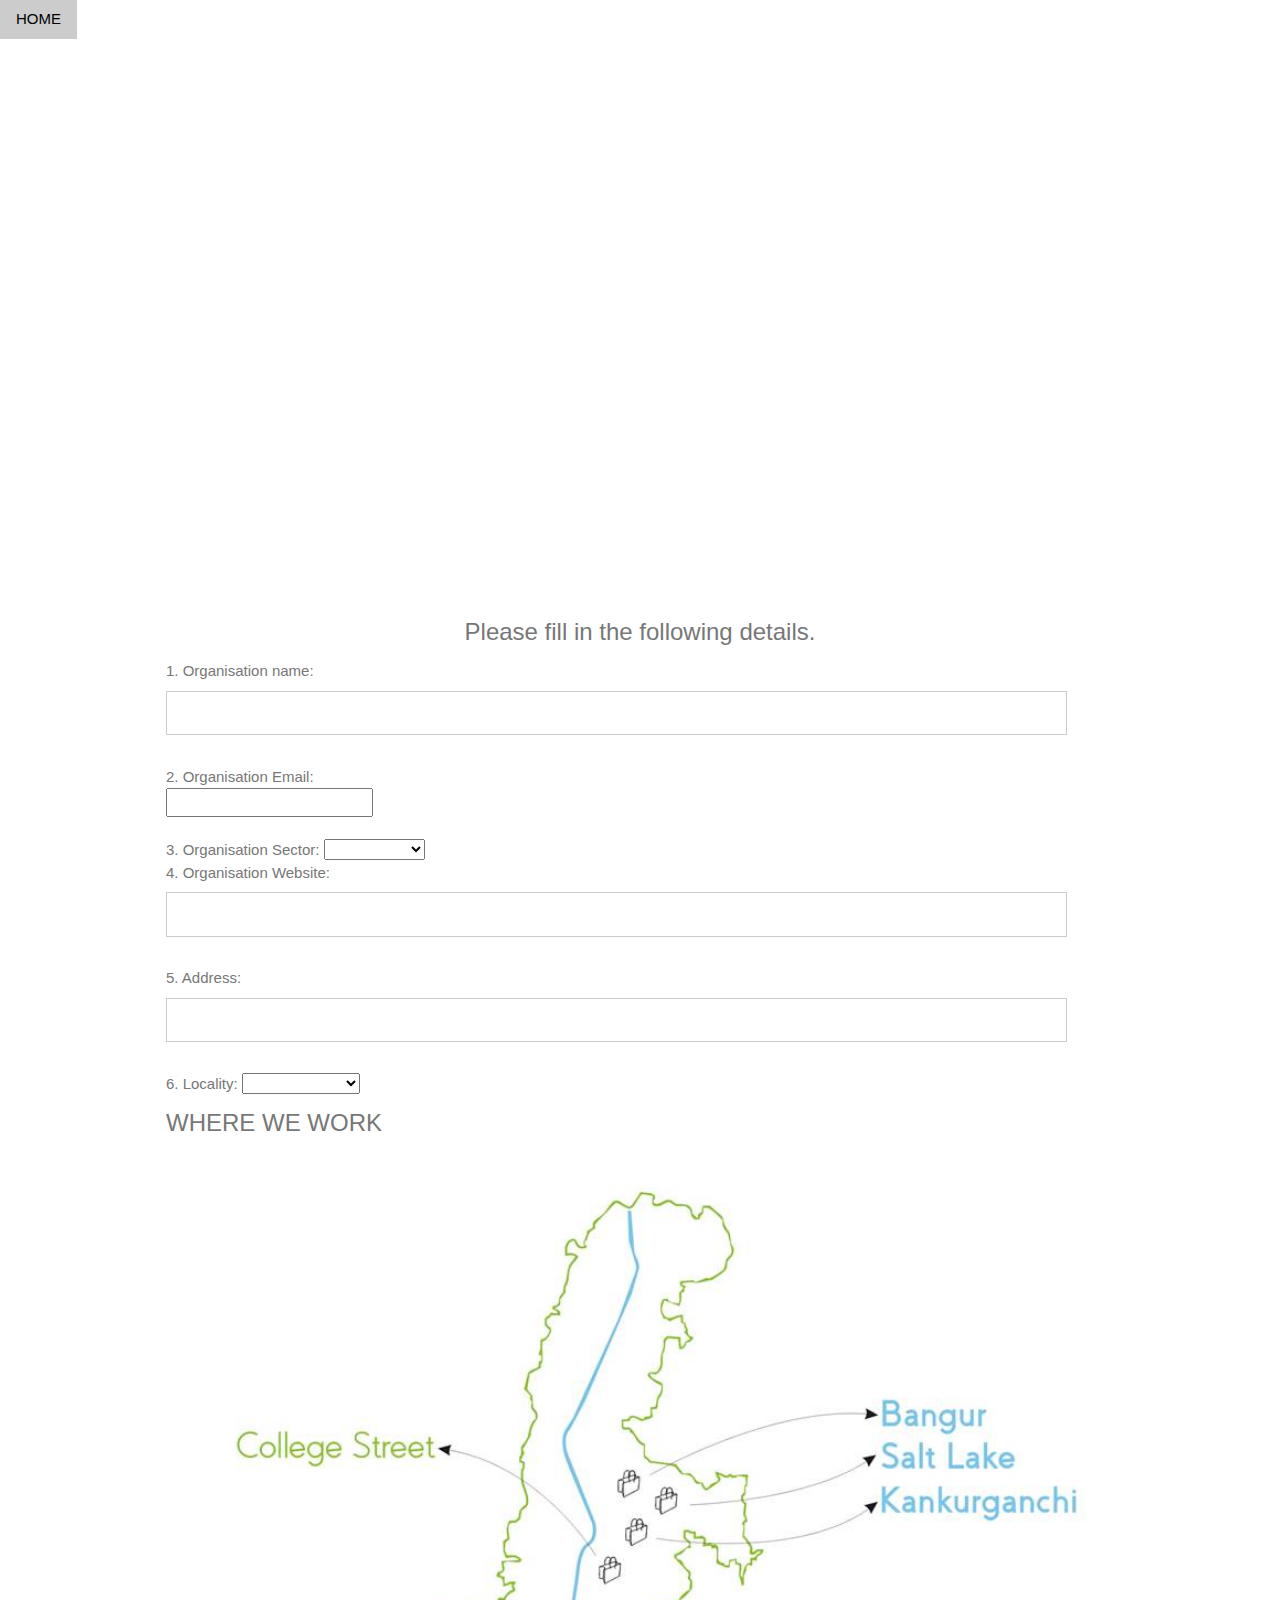
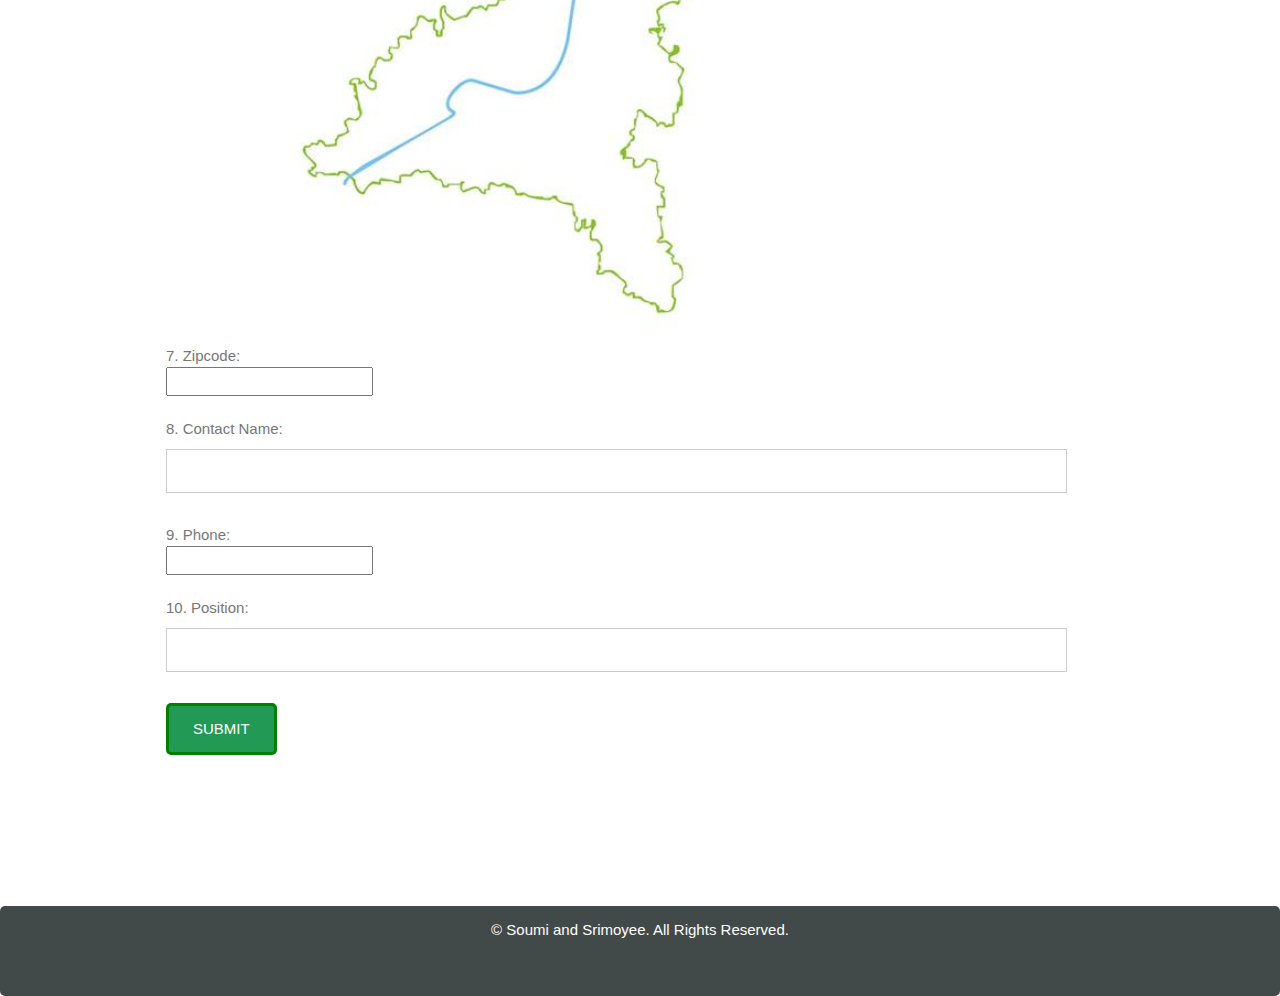
==== commit 379a9981: "Implemented login, logout and altered styles" ====
--- a/app/src/ui/advertiseform.html
+++ b/app/src/ui/advertiseform.html
@@ -19,86 +19,81 @@
     <a class="w3-bar-item w3-button w3-hover-black w3-hide-medium w3-hide-large w3-right" href="javascript:void(0);" onclick="toggleFunction()" title="Toggle Navigation Menu">
       <i class="fa fa-bars"></i>
     </a>
-    <a href="#home" class="w3-bar-item w3-button">HOME</a>
-    <a href="#about" class="w3-bar-item w3-button w3-hide-small"><i class="fa fa-user"></i> ABOUT</a>
-    <a href="#portfolio" class="w3-bar-item w3-button w3-hide-small"><i class="fa fa-th"></i> OUR WORK</a>
-    <a href="#contact" class="w3-bar-item w3-button w3-hide-small"><i class="fa fa-envelope"></i> CONTACT</a>
-    <a href="./ui/advertiseform.html" class="w3-bar-item w3-button w3-hide-small"><i class="fa fa-newspaper-o"></i> ADVERTISE</a>
+    <a href="/#home" class="w3-bar-item w3-button">HOME</a>
+    <a href="/#about" class="w3-bar-item w3-button w3-hide-small"><i class="fa fa-user"></i> ABOUT</a>
+    <a href="/#work" class="w3-bar-item w3-button w3-hide-small"><i class="fa fa-th"></i> OUR WORK</a>
+    <a href="/#contact" class="w3-bar-item w3-button w3-hide-small"><i class="fa fa-envelope"></i> CONTACT</a>
+    <a href="Soumi-advertise1.html" class="w3-bar-item w3-button w3-hide-small"><i class="fa fa-newspaper-o"></i> ADVERTISE</a>
+    <button id="navSignin" onclick="document.getElementById('id01').style.display='block'" class="w3-bar-item w3-button w3-hide-small w3-right w3-hover-red;"><i class="fa fa-sign-in "></i> SIGN IN </button>
+    <button id="navSignout" class="w3-bar-item w3-button w3-hide-small w3-right w3-hover-red;" type="button" onclick="SignOut();"><i class="fa fa-sign-out"></i> SIGN OUT</button>
+  </div>
 
+    <!-- Navbar on small screens -->
+  <div id="navDemo" class="w3-bar-block w3-black w3-hide w3-hide-large w3-hide-medium">
+    <a href="/#about" class="w3-bar-item w3-button" onclick="toggleFunction()">ABOUT</a>
+    <a href="/#work" class="w3-bar-item w3-button" onclick="toggleFunction()">OUR WORK</a>
+    <a href="/#contact" class="w3-bar-item w3-button" onclick="toggleFunction()">CONTACT</a>
+    <a href="Soumi-advertise1.html" class="w3-bar-item w3-button"> ADVERTISE</a>
+    <button id="snavSignin" onclick="toggleFunction(); document.getElementById('id01').style.display='block';" class="w3-bar-item w3-button" type="button">SIGN IN</button>
+    <button id="snavSignout" class="w3-bar-item w3-button" type="button" onclick="toggleFunction();SignOut();"> SIGN OUT</button>
+  </div>
+  <!--SIGN IN PAGE STARTS HERE-->
+        <div id="id01" class="modal">
+            <form class="modal-content animate" action="/action_page.php">
+          <div class="imgcontainer">
+            <span onclick="document.getElementById('id01').style.display='none'" class="close" title="Close">&times;</span>
+            <img src="./ui/images/signin.jpg" alt="Avatar" class="avatar">
+          </div>
 
-		<!--SIGN IN PAGE STARTS HERE-->
-		<button onclick="document.getElementById('id01').style.display='block'" class="w3-bar-item w3-button w3-hide-small w3-right w3-hover-red;"><i class="fa fa-sign-in "></i> SIGN IN</button>
-		<div id="id01" class="modal">
-			<form class="modal-content animate" action="/action_page.php">
-		<div class="imgcontainer">
-		<span onclick="document.getElementById('id01').style.display='none'" class="close" title="Close">&times;</span>
-		<img src="./images/signin.jpg" alt="Avatar" class="avatar">
-		</div>
+        <div class="container">
+            <label><b>Username</b></label>
+            <input type="text" placeholder="Enter Username" name="uname" id="username" required>
 
-		<div class="container">
-		<label><b>Username</b></label>
-		<input type="text" placeholder="Enter Username" name="uname" required>
+            <label><b>Password</b></label>
+            <input type="password" placeholder="Enter Password" name="psw" id="password" required>
 
-		<label><b>Password</b></label>
-		<input type="password" placeholder="Enter Password" name="psw" required>
+        <div id="error-msg-in"></div>
+        <div id="success-msg-in"></div>
+        </div>
 
-		<button id="signin" type="submit">SIGN IN</button>
-		</div>
+        <div class="container" style="background-color:#f1f1f1">
+            <button id="signin" class="submit-btn" type="button" onclick="SignIn()">SIGN IN</button>
+        <button type="button" id="btnchange" onclick="document.getElementById('id01').style.display='none'; document.getElementById('id02').style.display='block';" >New member? Sign up here.</button>
+        </div>
+          </form>
+        </div>
+    <!--SIGN IN PAGE ends HERE-->
 
-		<div class="container" style="background-color:#f1f1f1">
-		<button type="button" onclick="document.getElementById('id01').style.display='none'" class="cancelbtn">Cancel</button>
-		<button type="button" onclick="document.getElementById('id01').style.display='none'; document.getElementById('id02').style.display='block';" id="signupbtn">New member? Sign up here.</button>
-		</div>
-		</form>
-		</div>
-    <!--SIGN IN PAGE ends HERE-->
     <!--SIGN UP PAGE starts HERE-->
-        <div id="id02" class="modal">
-            <form class="modal-content animate" action="/action_page.php">
+    <div id="id02" class="modal">
+      <div id="signupform" class="modal-content animate">
         <div class="imgcontainer">
-        <span onclick="document.getElementById('id02').style.display='none'" class="close" title="Close">&times;</span>
-        <img src="./images/signin.jpg" alt="Avatar" class="avatar">
+        <span onclick="signupClose()" class="close" title="Close">&times;</span>
+        <img src="./ui/images/signin.jpg" alt="Avatar" class="avatar">
         </div>
 
         <div class="container">
         <label><b>Username</b></label>
-        <input type="text" placeholder="Enter Username" name="uname" required>
+        <input type="text" placeholder="Enter Username" name="uname" id="uname" required>
 
         <label><b>Password</b></label>
-        <input type="password" placeholder="Enter Password" name="psw" required>
+        <input type="password" id="pwd" placeholder="Enter Password" name="psw" required>
 
-        <label><b>Password</b></label>
-        <input type="password" placeholder="Enter Password" name="psw" required>
+        <label><b>Confirm Password</b></label>
+        <input type="password" id="cpwd" placeholder="Confirm Password" name="psw" required>
 
-        <button id="signin" type="submit">SIGN UP</button>
+        <div id="error-msg"></div>
+        <div id="success-msg"></div>
         </div>
 
         <div class="container" style="background-color:#f1f1f1">
-        <button type="button" onclick="document.getElementById('id02').style.display='none'" class="cancelbtn">Cancel</button>
-        <button type="button" onclick="document.getElementById('id02').style.display='none'; document.getElementById('id01').style.display='block';" id="signupbtn">Sign in here.</button>
+        <button class="submit-btn" id="signup" type="submit" onclick="SignUp()">SIGN UP</button>
+        <button type="button" id="btnchange" onclick="document.getElementById('id02').style.display='none'; document.getElementById('id01').style.display='block';">Sign in here.</button>
         </div>
-        </form>
-        </div>
-  </div>
-
-  <!-- Navbar on small screens -->
-  <div id="navDemo" class="w3-bar-block w3-white w3-hide w3-hide-large w3-hide-medium">
-    <a href="#about" class="w3-bar-item w3-button" onclick="toggleFunction()">ABOUT</a>
-    <a href="#portfolio" class="w3-bar-item w3-button" onclick="toggleFunction()">OUR WORK</a>
-    <a href="#contact" class="w3-bar-item w3-button" onclick="toggleFunction()">CONTACT</a>
-	<a href="signin.html" class="w3-bar-item w3-button w3-hide-small"><i class="fa fa-sign-in"></i> SIGN IN</a>
-	<a href="advertiseform.html" class="w3-bar-item w3-button w3-hide-small"><i class="fa fa-newspaper-o"></i> ADVERTISE</a>
-  </div>
+      </div>
+    </div>
 </div>
-
-<!-- First Parallax Image with Logo Text
-<div class="bgimg-1 w3-display-container w3-opacity-min" id="home">
-  <div class="w3-display-middle" style="white-space:nowrap;">
-    <span class="w3-center w3-padding-large w3-xlarge w3-wide w3-animate-opacity"><img src="./images/logo.jpg" class="w3-round w3-image w3-center" alt="Our Logo"  width="50%" height="100%"></span>
-  </div>
-</div>-->
-
-<!-- Second Parallax Image with Portfolio Text -->
+<!-- First Parallax Image with Logo Text-->
 <div class="bgimg-1 w3-display-container w3-opacity-min" style="min-height: 60%">
   <div class="w3-display-middle w3-center" style="border:0.4em double white;padding:0.5%">
     <span class="w3-xxlarge w3-text-white w3-wide">Advertiser Informaion</span>
@@ -145,12 +140,13 @@
 10. Position:</br>
 <input type="text" name="contact_position" required ><br/><br/>
 
-<button class="btn" type="submit" formaction="---------">SUBMIT</button>
+<button class="submit-btn w3-center w3-padding-large" type="submit" formaction="---------">SUBMIT</button>
 <!-- <br>&emsp; &emsp; &emsp; &nbsp&nbsp&nbsp<input type="submit" value="Submit"><br> -->
 <br/><br/>
 </form>
+</div>
 <footer>
-&copy; Soumi Ray and Srimoyee Bhattacharyya. All Rights Reserved.</p>
+&copy; Soumi and Srimoyee. All Rights Reserved.</p>
 </footer>
 <script src="./script.js"></script>
 </body>
--- a/app/src/ui/style.css
+++ b/app/src/ui/style.css
@@ -76,7 +76,31 @@
     border: 1px solid #ccc;
     box-sizing: border-box;
 }
-
+/*button styling*/
+.submit-btn{
+  border:3px solid green;
+  border-radius: 5px;
+  background-color: #229954;
+  color: white;
+}
+.submit-btn:hover  {
+  font-weight: bold;
+  background-color: white;
+  color:green;
+}
+#navSignout{
+  display: none;
+}
+#signin, #signup {
+    width: auto;
+    padding: 10px 18px;
+    position: relative;
+}
+#btnchange {
+    width: auto;
+    padding: 10px 18px;
+    background-color: #DC7633;
+}
 /* Set a style for all buttons */
 button {
     background-color: #4CAF50;
@@ -98,21 +122,54 @@
     padding: 10px 18px;
     background-color: #E74C3C;
 }
-#navSignout{
-  display: none;
-}
-#signin, #signup {
-    width: auto;
-    padding: 10px 18px;
-    background-color: #229954;
-    position: relative;
-}
-#btnchange {
-    width: auto;
-    padding: 10px 18px;
-    background-color: #DC7633;
-}
-#error-msg{
+/* The snackbar - position it at the bottom and in the middle of the screen */
+#snackbar {
+    visibility: hidden; /* Hidden by default. Visible on click */
+    min-width: 250px; /* Set a default minimum width */
+    margin-left: -125px; /* Divide value of min-width by 2 */
+    background-color: #333; /* Black background color */
+    color: #fff; /* White text color */
+    text-align: center; /* Centered text */
+    border:2px solid white;
+    border-radius: 2px; /* Rounded borders */
+    padding: 16px; /* Padding */
+    position: fixed; /* Sit on top of the screen */
+    z-index: 1; /* Add a z-index if needed */
+    left: 50%; /* Center the snackbar */
+    top: 50px; /* 30px from the top */
+}
+
+/* Show the snackbar when clicking on a button (class added with JavaScript) */
+#snackbar.show {
+    visibility: visible; /* Show the snackbar */
+/* Add animation: Take 0.5 seconds to fade in and out the snackbar.
+However, delay the fade out process for 2.5 seconds */
+    -webkit-animation: fadein 0.5s, fadeout 0.5s 2.5s;
+    animation: fadein 0.5s, fadeout 0.5s 2.5s;
+}
+
+/* Animations to fade the snackbar in and out */
+@-webkit-keyframes fadein {
+    from {top: 0; opacity: 0;}
+    to {top: 50px; opacity: 1;}
+}
+
+@keyframes fadein {
+    from {top: 0; opacity: 0;}
+    to {top: 50px; opacity: 1;}
+}
+
+@-webkit-keyframes fadeout {
+    from {top: 50px; opacity: 1;}
+    to {top: 0; opacity: 0;}
+}
+
+@keyframes fadeout {
+    from {top: 50px; opacity: 1;}
+    to {top: 0; opacity: 0;}
+}
+/*success and error message styling*/
+#error-msg, #error-msg-in{
   width: 95%;
   padding: 10px 20px;
   margin: 8px 0;
@@ -121,7 +178,7 @@
   border: 5px solid #CB4335  ;
   display:none;
 }
-#success-msg{
+#success-msg, #success-msg-in{
   width: 95%;
   padding: 10px 20px;
   margin: 8px 0;
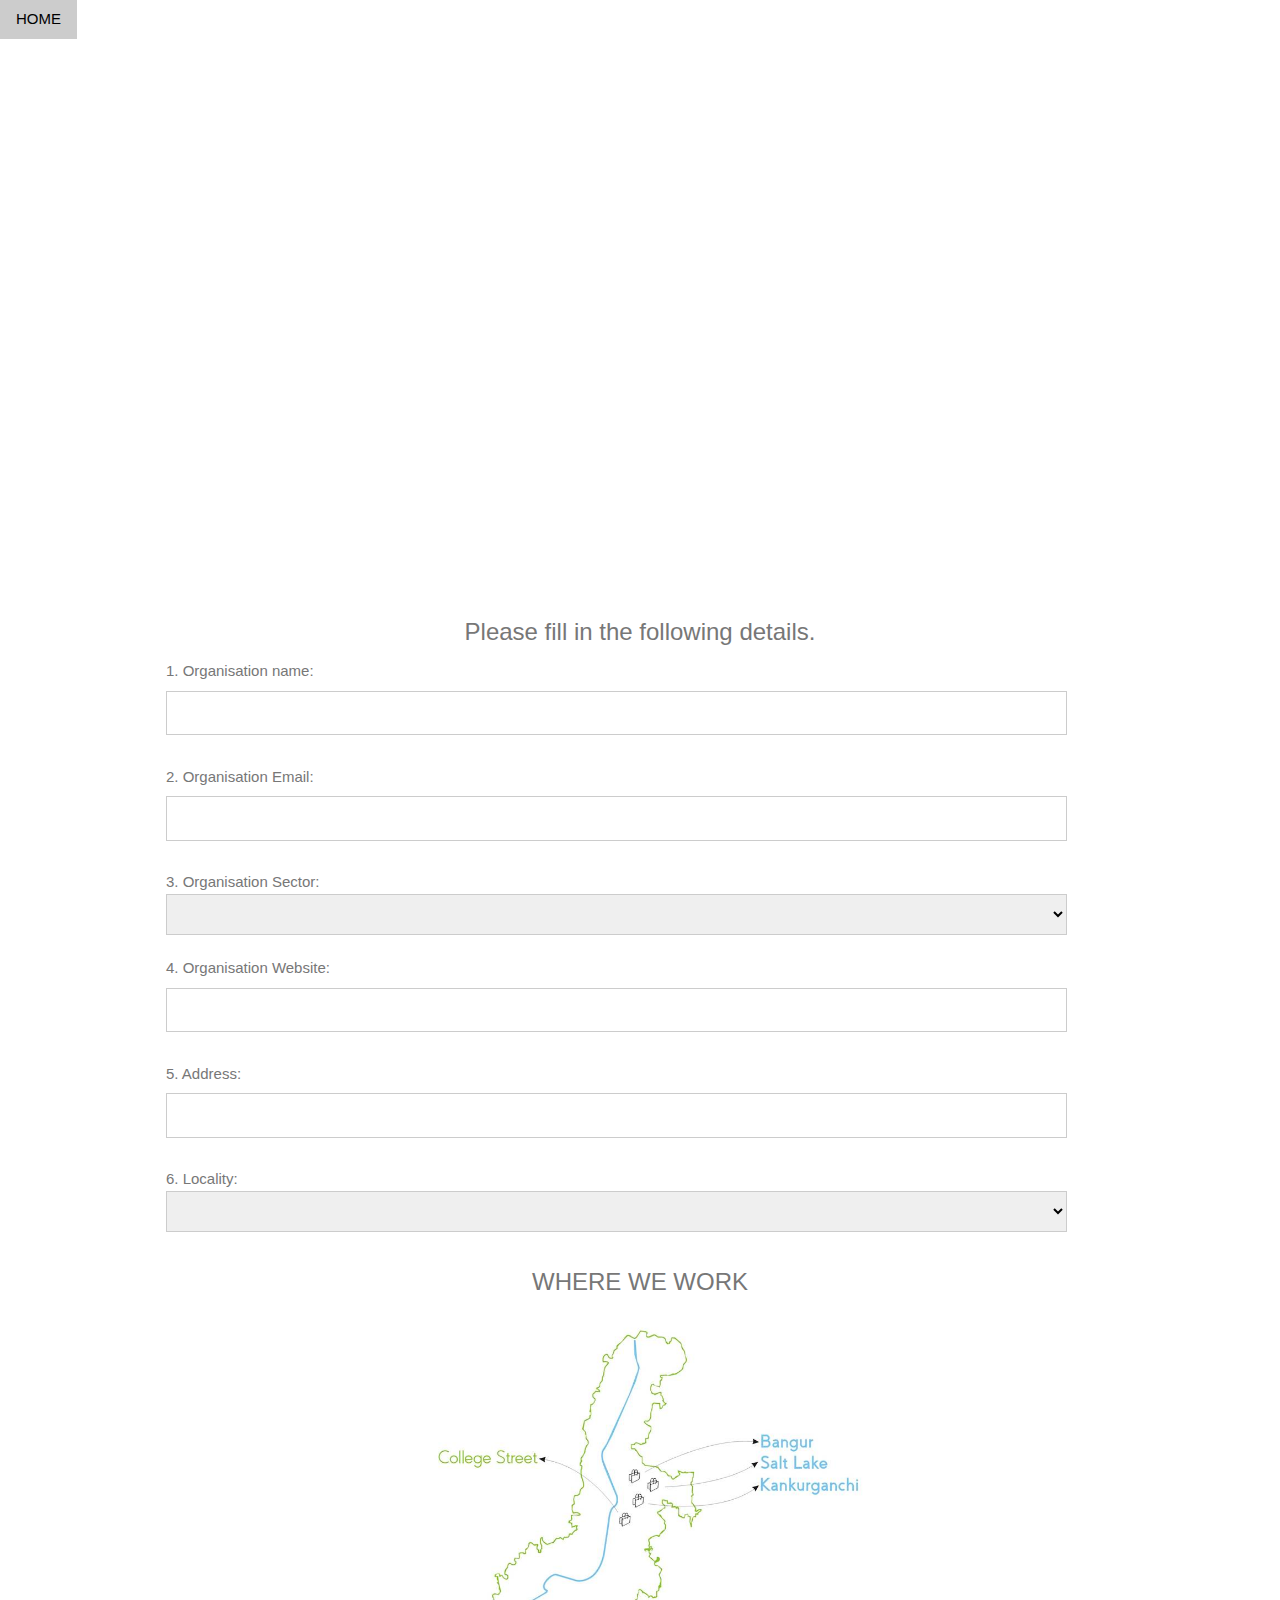
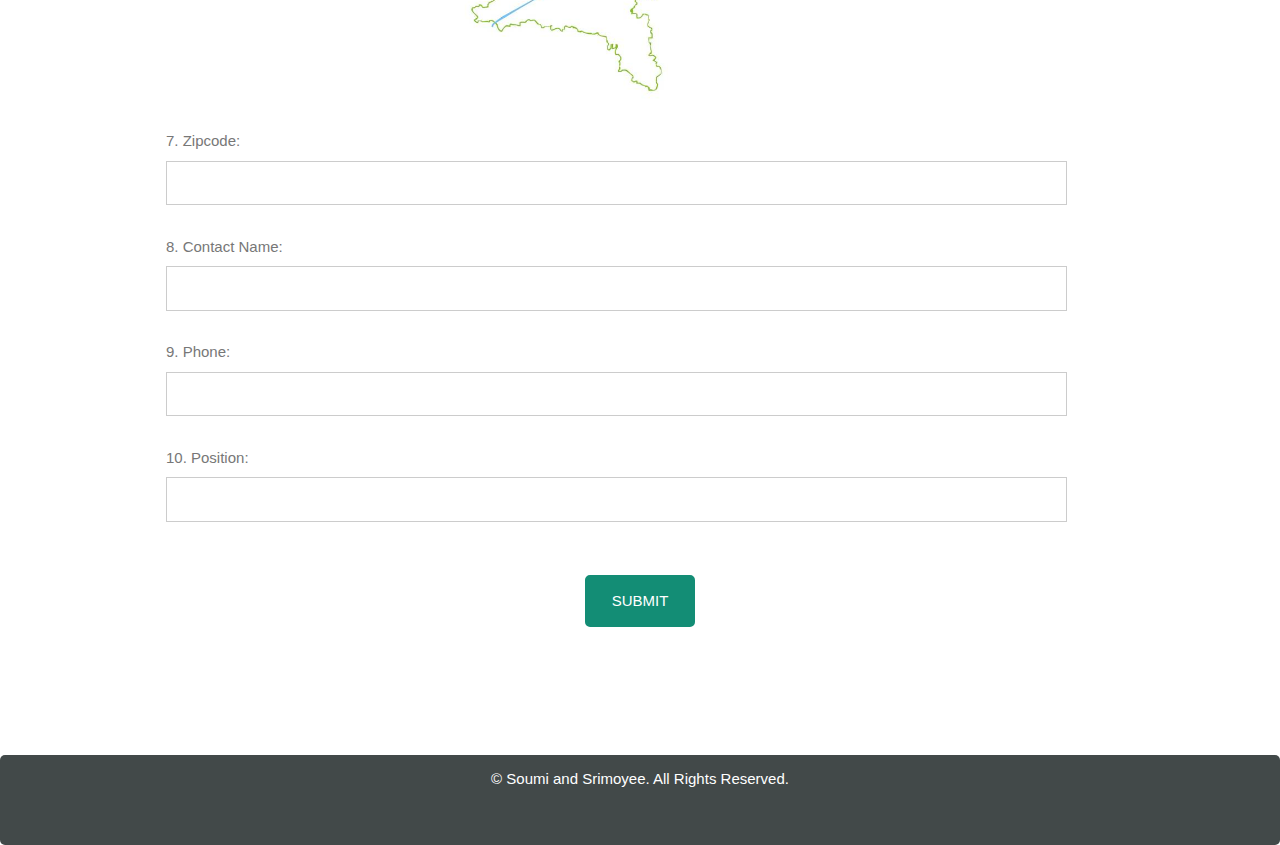
==== commit 096ebd3a: "Corrected signIn issue. Implemented addToCart() function." ====
--- a/app/src/ui/advertiseform.html
+++ b/app/src/ui/advertiseform.html
@@ -12,6 +12,8 @@
 </head>
 
 <body>
+<!--snackbar to show confirmations or error messages-->
+<div id="snackbar">Some message..</div>
 
 <!-- Navbar (sit on top) -->
 <div class="w3-top">
@@ -41,8 +43,8 @@
         <div id="id01" class="modal">
             <form class="modal-content animate" action="/action_page.php">
           <div class="imgcontainer">
-            <span onclick="document.getElementById('id01').style.display='none'" class="close" title="Close">&times;</span>
-            <img src="./ui/images/signin.jpg" alt="Avatar" class="avatar">
+            <span onclick="document.getElementById('id01').style.display='none';signupClose();" class="close" title="Close">&times;</span>
+            <img src="./images/signin.jpg" alt="Avatar" class="avatar">
           </div>
 
         <div class="container">
@@ -69,7 +71,7 @@
       <div id="signupform" class="modal-content animate">
         <div class="imgcontainer">
         <span onclick="signupClose()" class="close" title="Close">&times;</span>
-        <img src="./ui/images/signin.jpg" alt="Avatar" class="avatar">
+        <img src="./images/signin.jpg" alt="Avatar" class="avatar">
         </div>
 
         <div class="container">
@@ -94,7 +96,7 @@
     </div>
 </div>
 <!-- First Parallax Image with Logo Text-->
-<div class="bgimg-1 w3-display-container w3-opacity-min" style="min-height: 60%">
+<div class="back1-img bgimg-3 w3-display-container w3-opacity-min" style="min-height: 60%">
   <div class="w3-display-middle w3-center" style="border:0.4em double white;padding:0.5%">
     <span class="w3-xxlarge w3-text-white w3-wide">Advertiser Informaion</span>
   </div>
@@ -114,7 +116,7 @@
   <option value="educational" required>Educational</option>
   <option value="medical" required>Medical</option>
   <option value="others" required>Others</option>
-</select></br>
+</select><br/><br/>
 <!-- <input type="text" name="org_sector" required><br/><br/> -->
 4. Organisation Website:
 <input type="text" name="org_website" required ><br/><br/>
@@ -127,10 +129,11 @@
   <option value="bangur" required>Bangur</option>
   <option value="saltlake" required>Salt Lake</option>
   <option value="collegestreet required">College Street</option>
-</select></br>
-<!-- <input type="text" name="city" required ><br/><br/> -->
- <h3>WHERE WE WORK</h3>
- <img src="./images/location.jpg" alt="Location" style="width:100%">
+</select></br><br/>
+ <div class="w3-center">
+    <h3>WHERE WE WORK</h3>
+    <img id="loc-map" src="./images/location.jpg" alt="Location">
+</div><br/>
 7. Zipcode:</br>
 <input type="number" name="zipcode" required ><br/><br/>
 8. Contact Name:</br>
@@ -139,15 +142,18 @@
 <input type="number" name="contact_phone" required ><br/><br/>
 10. Position:</br>
 <input type="text" name="contact_position" required ><br/><br/>
-
-<button class="submit-btn w3-center w3-padding-large" type="submit" formaction="---------">SUBMIT</button>
+<br/>
+<div class="w3-center"><button class="submit-btn w3-padding-large" type="submit" formaction="---------">SUBMIT</button></div>
 <!-- <br>&emsp; &emsp; &emsp; &nbsp&nbsp&nbsp<input type="submit" value="Submit"><br> -->
-<br/><br/>
 </form>
 </div>
 <footer>
 &copy; Soumi and Srimoyee. All Rights Reserved.</p>
 </footer>
 <script src="./script.js"></script>
+<script src="https://github.com/hasura/js-sdk/releases/download/v0.1.3/hasura.min.js"></script>
+<script>
+    hasura.setProject('bloodless10');
+</script>
 </body>
 </html>
--- a/app/src/ui/style.css
+++ b/app/src/ui/style.css
@@ -14,10 +14,11 @@
     background-repeat: no-repeat;
     background-size: cover;
 }
-
+.back1-img{
+  background-image: url('./images/back1.jpg');
+}
 /* First image (Logo. Full height) */
 .bgimg-1 {
-    background-image: url('./images/back1.jpg');
     min-height: 100%;
 }
 
@@ -29,10 +30,12 @@
 
 /* Third image (Contact) */
 .bgimg-3 {
-    background-image: url("./images/back1.jpg");
     min-height: 400px;
 }
-
+#loc-map{
+  max-width: 50%;
+  max-height: 50%;
+}
 .w3-wide {letter-spacing: 10px;}
 .w3-hover-opacity {cursor: pointer;}
 
@@ -40,6 +43,10 @@
 @media only screen and (max-device-width: 1024px) {
     .bgimg-1, .bgimg-2, .bgimg-3 {
         background-attachment: scroll;
+    }
+    #loc-map{
+      max-width: 50%;
+      max-height: 50%;
     }
 }
 /* Change styles for span and cancel button on extra small screens */
@@ -65,10 +72,14 @@
       min-width: 90%;
       max-width: 95%;
     }
+    #loc-map{
+      max-width: 90%;
+      max-height: 90%;
+    }
 }
 /*Login styling starts here*/
 /* Full-width input fields */
-input[type=text], input[type=password] {
+input[type=text], input[type=password], input[type=email], input[type=number], select{
     width: 95%;
     padding: 10px 20px;
     margin: 8px auto 8px auto;
@@ -78,15 +89,15 @@
 }
 /*button styling*/
 .submit-btn{
-  border:3px solid green;
+  border:3px solid #138D75;
   border-radius: 5px;
-  background-color: #229954;
+  background-color: #138D75;
   color: white;
 }
 .submit-btn:hover  {
   font-weight: bold;
   background-color: white;
-  color:green;
+  color:#138D75;
 }
 #navSignout{
   display: none;
@@ -321,13 +332,10 @@
   from {opacity: .4}
   to {opacity: 1}
 }
-
 @keyframes fade {
   from {opacity: .4}
   to {opacity: 1}
 }
-
-
 footer{
 horizontal-align:middle;
 background-position:center;
@@ -341,3 +349,41 @@
 background:#424949;
 text-align:center;
 }
+
+/* Table styling starts here */
+table{
+  margin-top:5%;
+  border-radius:5px;
+  text-decoration:none;
+  padding:2%;
+  color:#000000;
+  width:100%;
+  height:20px;
+  background:rgba(218,234,213,0.60);
+  text-align:center;
+}
+nav a{
+  display:inline-block;
+  margin:6%;
+  border-radius:10px;
+  text-decoration:none;
+  padding:4.5%;
+  color:#FFFFFF;
+  width:20%;
+  height: 5%;
+  background:#000000;
+  text-align:center;
+}
+@media only screen and (min-width : 320px) and (max-width : 600px) {
+  nav a{
+    width:90%;
+    overflow:hidden;
+  }
+  #loc-map{
+      max-width: 90%;
+      max-height: 90%;
+    }
+}
+a:hover{
+  background-color: #A9DFBF;
+}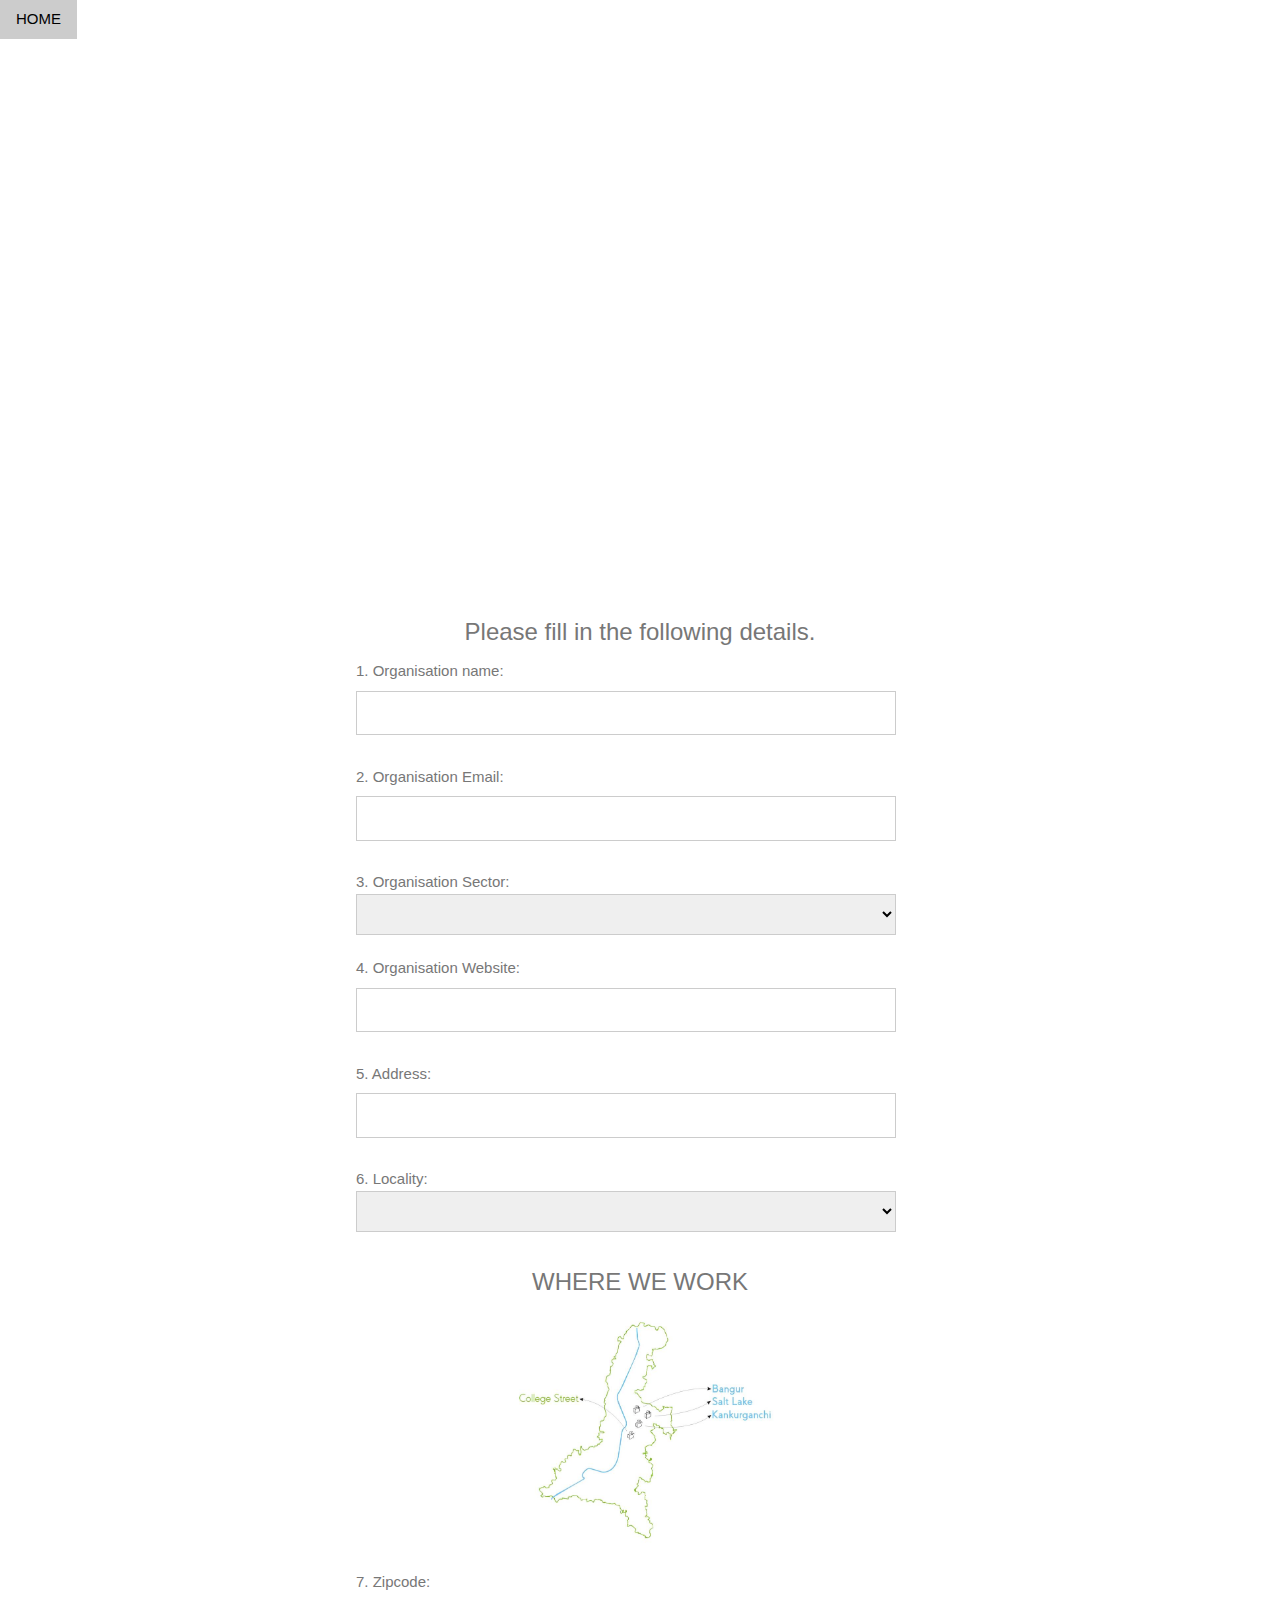
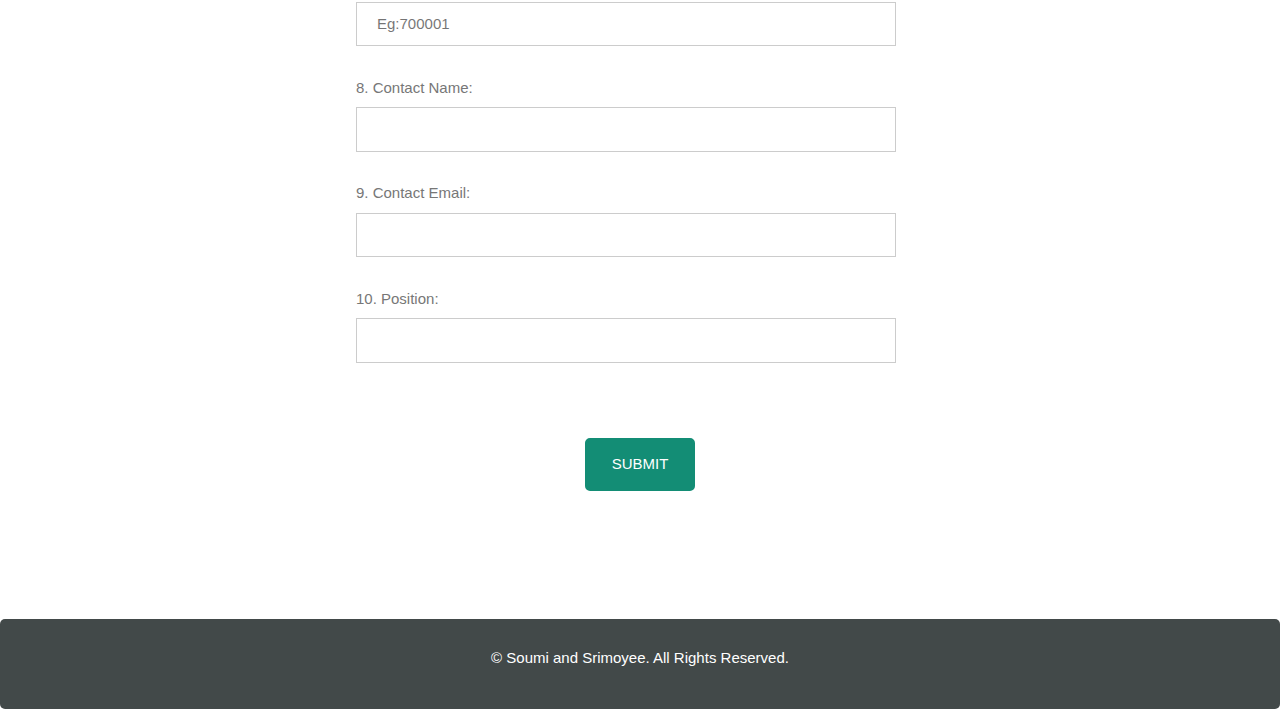
==== commit 6599fc0c: "Added user page functions to check cart and orders and load them on the html" ====
--- a/app/src/ui/advertiseform.html
+++ b/app/src/ui/advertiseform.html
@@ -25,7 +25,7 @@
     <a href="/#about" class="w3-bar-item w3-button w3-hide-small"><i class="fa fa-user"></i> ABOUT</a>
     <a href="/#work" class="w3-bar-item w3-button w3-hide-small"><i class="fa fa-th"></i> OUR WORK</a>
     <a href="/#contact" class="w3-bar-item w3-button w3-hide-small"><i class="fa fa-envelope"></i> CONTACT</a>
-    <a href="Soumi-advertise1.html" class="w3-bar-item w3-button w3-hide-small"><i class="fa fa-newspaper-o"></i> ADVERTISE</a>
+    <a href="advertise.html" class="w3-bar-item w3-button w3-hide-small"><i class="fa fa-newspaper-o"></i> ADVERTISE</a>
     <button id="navSignin" onclick="document.getElementById('id01').style.display='block'" class="w3-bar-item w3-button w3-hide-small w3-right w3-hover-red;"><i class="fa fa-sign-in "></i> SIGN IN </button>
     <button id="navSignout" class="w3-bar-item w3-button w3-hide-small w3-right w3-hover-red;" type="button" onclick="SignOut();"><i class="fa fa-sign-out"></i> SIGN OUT</button>
   </div>
@@ -35,7 +35,7 @@
     <a href="/#about" class="w3-bar-item w3-button" onclick="toggleFunction()">ABOUT</a>
     <a href="/#work" class="w3-bar-item w3-button" onclick="toggleFunction()">OUR WORK</a>
     <a href="/#contact" class="w3-bar-item w3-button" onclick="toggleFunction()">CONTACT</a>
-    <a href="Soumi-advertise1.html" class="w3-bar-item w3-button"> ADVERTISE</a>
+    <a href="advertise.html" class="w3-bar-item w3-button"> ADVERTISE</a>
     <button id="snavSignin" onclick="toggleFunction(); document.getElementById('id01').style.display='block';" class="w3-bar-item w3-button" type="button">SIGN IN</button>
     <button id="snavSignout" class="w3-bar-item w3-button" type="button" onclick="toggleFunction();SignOut();"> SIGN OUT</button>
   </div>
@@ -43,7 +43,7 @@
         <div id="id01" class="modal">
             <form class="modal-content animate" action="/action_page.php">
           <div class="imgcontainer">
-            <span onclick="document.getElementById('id01').style.display='none';signupClose();" class="close" title="Close">&times;</span>
+            <span onclick="signinClose();signupClose();" class="close" title="Close">&times;</span>
             <img src="./images/signin.jpg" alt="Avatar" class="avatar">
           </div>
 
@@ -60,7 +60,7 @@
 
         <div class="container" style="background-color:#f1f1f1">
             <button id="signin" class="submit-btn" type="button" onclick="SignIn()">SIGN IN</button>
-        <button type="button" id="btnchange" onclick="document.getElementById('id01').style.display='none'; document.getElementById('id02').style.display='block';" >New member? Sign up here.</button>
+        <button type="button" id="btnchange" onclick="signinClose();document.getElementById('id02').style.display='block';" >New member? Sign up here.</button>
         </div>
           </form>
         </div>
@@ -70,7 +70,7 @@
     <div id="id02" class="modal">
       <div id="signupform" class="modal-content animate">
         <div class="imgcontainer">
-        <span onclick="signupClose()" class="close" title="Close">&times;</span>
+        <span onclick="signinClose();signupClose();" class="close" title="Close">&times;</span>
         <img src="./images/signin.jpg" alt="Avatar" class="avatar">
         </div>
 
@@ -90,7 +90,7 @@
 
         <div class="container" style="background-color:#f1f1f1">
         <button class="submit-btn" id="signup" type="submit" onclick="SignUp()">SIGN UP</button>
-        <button type="button" id="btnchange" onclick="document.getElementById('id02').style.display='none'; document.getElementById('id01').style.display='block';">Sign in here.</button>
+        <button type="button" id="btnchange" onclick="signupClose();document.getElementById('id01').style.display='block';">Sign in here.</button>
         </div>
       </div>
     </div>
@@ -103,15 +103,15 @@
 </div>
 
 <!-- Container (Form Section) -->
-<div class="w3-content w3-container w3-padding-64" id="portfolio">
+<div class="w3-content w3-container w3-padding-64" id="form-container">
   <h3 class="w3-center">Please fill in the following details.</h3>
-  <form action="___________" method="post">
-1. Organisation name:</br>
-<input type="text" name="org_name" required><br/><br/>
+  <div id="advForm">
+1. Organisation name:<br/>
+<input type="text" id="org_name" required><br/><br/>
 2. Organisation Email:<br/>
-<input type="email" name="org_email" required><br/><br/>
+<input type="email" id="org_email" required><br/><br/>
 3. Organisation Sector:
-<select name="sector" required>
+<select id="sector" required>
   <option label=" "></option>
   <option value="educational" required>Educational</option>
   <option value="medical" required>Medical</option>
@@ -119,38 +119,40 @@
 </select><br/><br/>
 <!-- <input type="text" name="org_sector" required><br/><br/> -->
 4. Organisation Website:
-<input type="text" name="org_website" required ><br/><br/>
-5. Address:</br>
-<input type="text" name="address" required ><br/><br/>
+<input type="text" id="org_website"><br/><br/>
+5. Address:<br/>
+<input type="text" id="address" required ><br/><br/>
 6. Locality:
-<select name="location" required>
+<select id="loc" required>
   <option label=" "></option>
-  <option value="kankurganchi" required>Kankurganchi</option>
-  <option value="bangur" required>Bangur</option>
-  <option value="saltlake" required>Salt Lake</option>
-  <option value="collegestreet required">College Street</option>
-</select></br><br/>
+  <option value="kankurganchi">Kankurganchi</option>
+  <option value="bangur">Bangur</option>
+  <option value="saltlake">Salt Lake</option>
+  <option value="collegestreet">College Street</option>
+</select><br/><br/>
  <div class="w3-center">
     <h3>WHERE WE WORK</h3>
     <img id="loc-map" src="./images/location.jpg" alt="Location">
 </div><br/>
-7. Zipcode:</br>
-<input type="number" name="zipcode" required ><br/><br/>
-8. Contact Name:</br>
-<input type="text" name="contact_name" required ><br/><br/>
-9. Phone:</br>
-<input type="number" name="contact_phone" required ><br/><br/>
-10. Position:</br>
-<input type="text" name="contact_position" required ><br/><br/>
+7. Zipcode:<br/>
+<input type="number" id="zipcode" placeholder="Eg:700001" required ><br/><br/>
+8. Contact Name:<br/>
+<input type="text" id="contact_name" required ><br/><br/>
+9. Contact Email:<br/>
+<input type="email" id="contact_email" required><br/><br/>
+10. Position:<br/>
+<input type="text" id="contact_position"><br/><br/>
 <br/>
-<div class="w3-center"><button class="submit-btn w3-padding-large" type="submit" formaction="---------">SUBMIT</button></div>
+<div id="err" style="display: none;"></div><br/>
+<div class="w3-center"><button class="submit-btn w3-padding-large" type="submit" onclick="insertAdv();">SUBMIT</button></div>
 <!-- <br>&emsp; &emsp; &emsp; &nbsp&nbsp&nbsp<input type="submit" value="Submit"><br> -->
-</form>
+</div>
 </div>
 <footer>
-&copy; Soumi and Srimoyee. All Rights Reserved.</p>
+<p>&copy; Soumi and Srimoyee. All Rights Reserved.</p>
 </footer>
 <script src="./script.js"></script>
+<script src="./advform.js"></script>
 <script src="https://github.com/hasura/js-sdk/releases/download/v0.1.3/hasura.min.js"></script>
 <script>
     hasura.setProject('bloodless10');
--- a/app/src/ui/style.css
+++ b/app/src/ui/style.css
@@ -180,13 +180,13 @@
     to {top: 0; opacity: 0;}
 }
 /*success and error message styling*/
-#error-msg, #error-msg-in{
+#error-msg, #error-msg-in, #err{
   width: 95%;
   padding: 10px 20px;
   margin: 8px 0;
   background-color: #FDEDEC;
   color:#7B241C;
-  border: 5px solid #CB4335  ;
+  border: 2px solid #CB4335  ;
   display:none;
 }
 #success-msg, #success-msg-in{
@@ -195,7 +195,7 @@
   margin: 8px 0;
   background-color: #D5F5E3;
   color:#196F3D;
-  border: 5px solid green;
+  border: 2px solid #196F3D;
   display: none;
 }
 /* Center the image and position the close button */
@@ -351,6 +351,10 @@
 }
 
 /* Table styling starts here */
+.page{
+  max-width: 90%;
+  margin: auto;
+}
 table{
   margin-top:5%;
   border-radius:5px;
@@ -386,4 +390,49 @@
 }
 a:hover{
   background-color: #A9DFBF;
+}
+#form-container{
+  max-width: 600px;
+  margin: auto;
+}
+/* Style the container with a rounded border, grey background and some padding and margin */
+.container {
+    border: 2px solid #ccc;
+    background-color: #eee;
+    border-radius: 5px;
+    padding: 16px;
+    margin: 16px 0;
+}
+
+/* Clear floats after containers */
+.container::after {
+    content: "";
+    clear: both;
+    display: table;
+}
+
+/* Float images inside the container to the left. Add a right margin, and style the image as a circle */
+.container img {
+    float: left;
+    margin-right: 20px;
+    border-radius: 50%;
+}
+
+/* Increase the font-size of a span element */
+.container span {
+    font-size: 20px;
+    margin-right: 15px;
+}
+
+/* Add media queries for responsiveness. This will center both the text and the image inside the container */
+@media (max-width: 500px) {
+  .container {
+    text-align: center;
+  }
+
+  .container img {
+    margin: auto;
+    float: none;
+    display: block;
+  }
 }